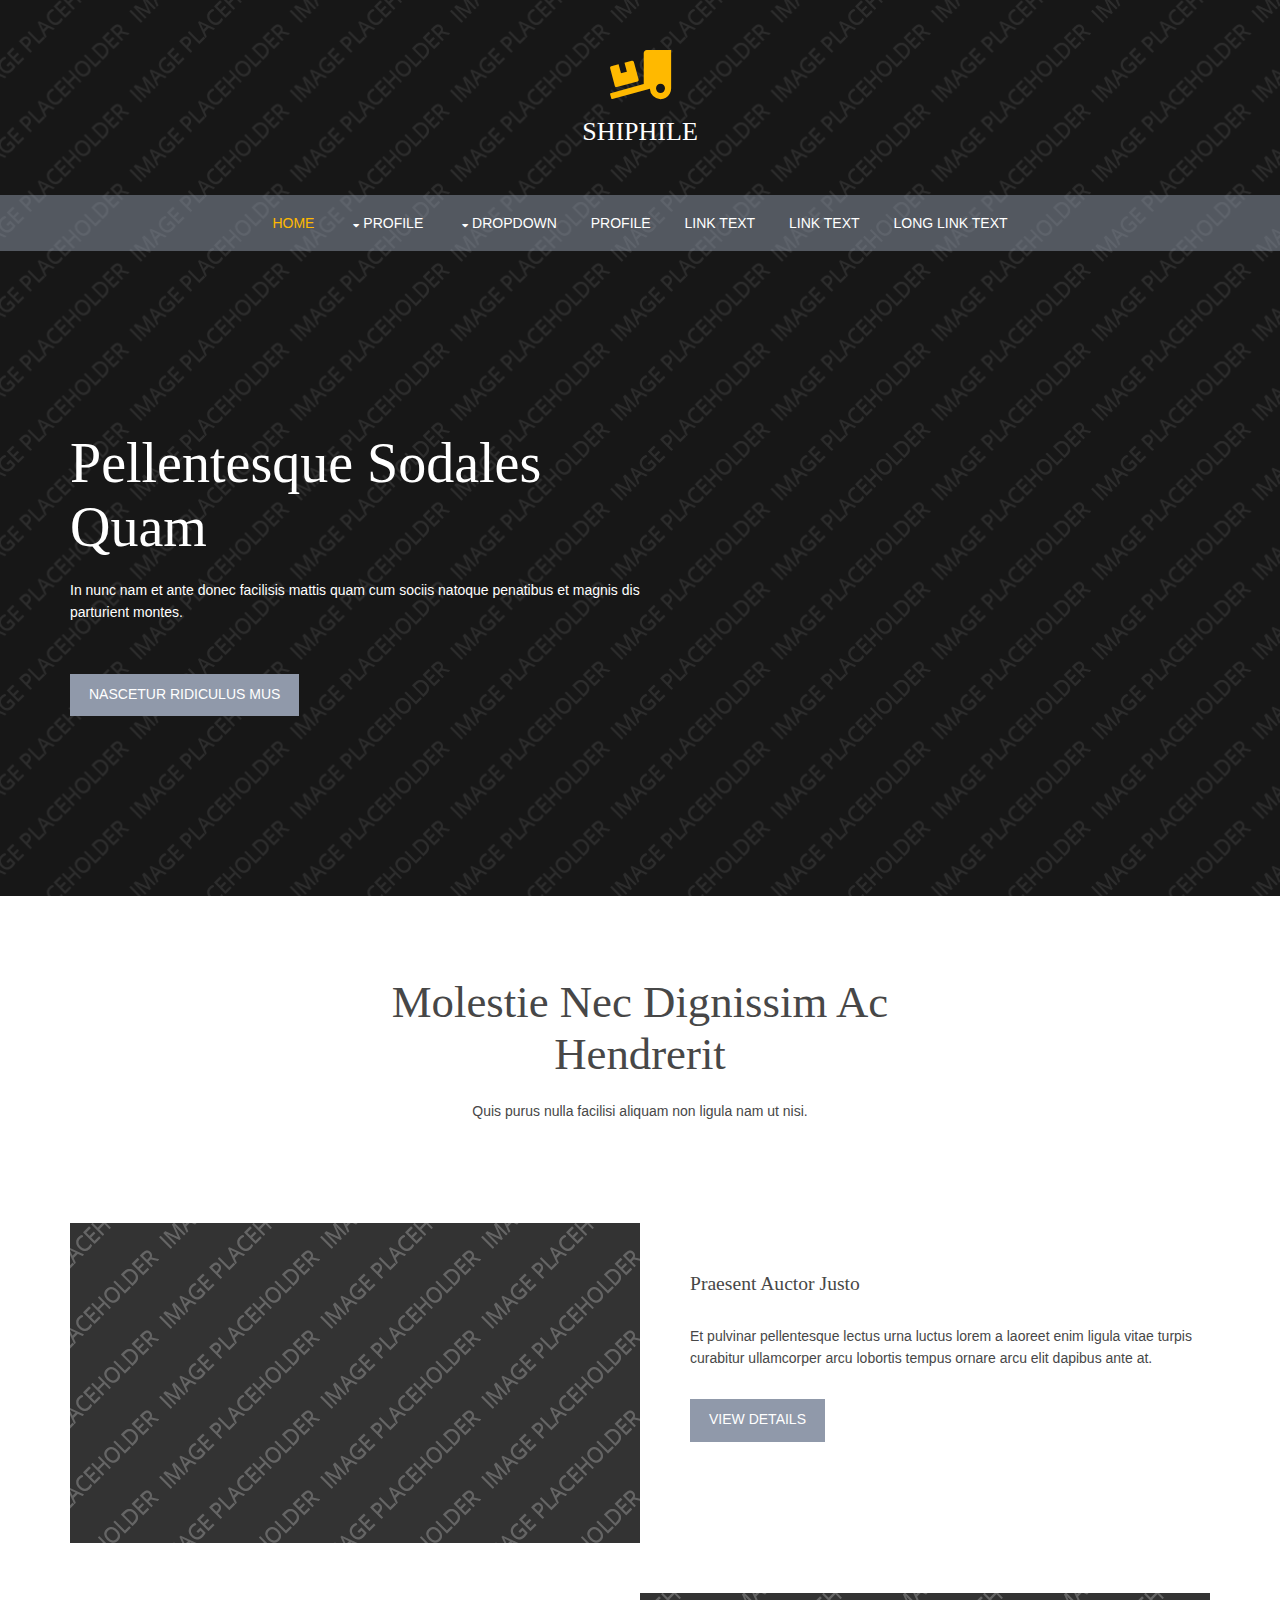
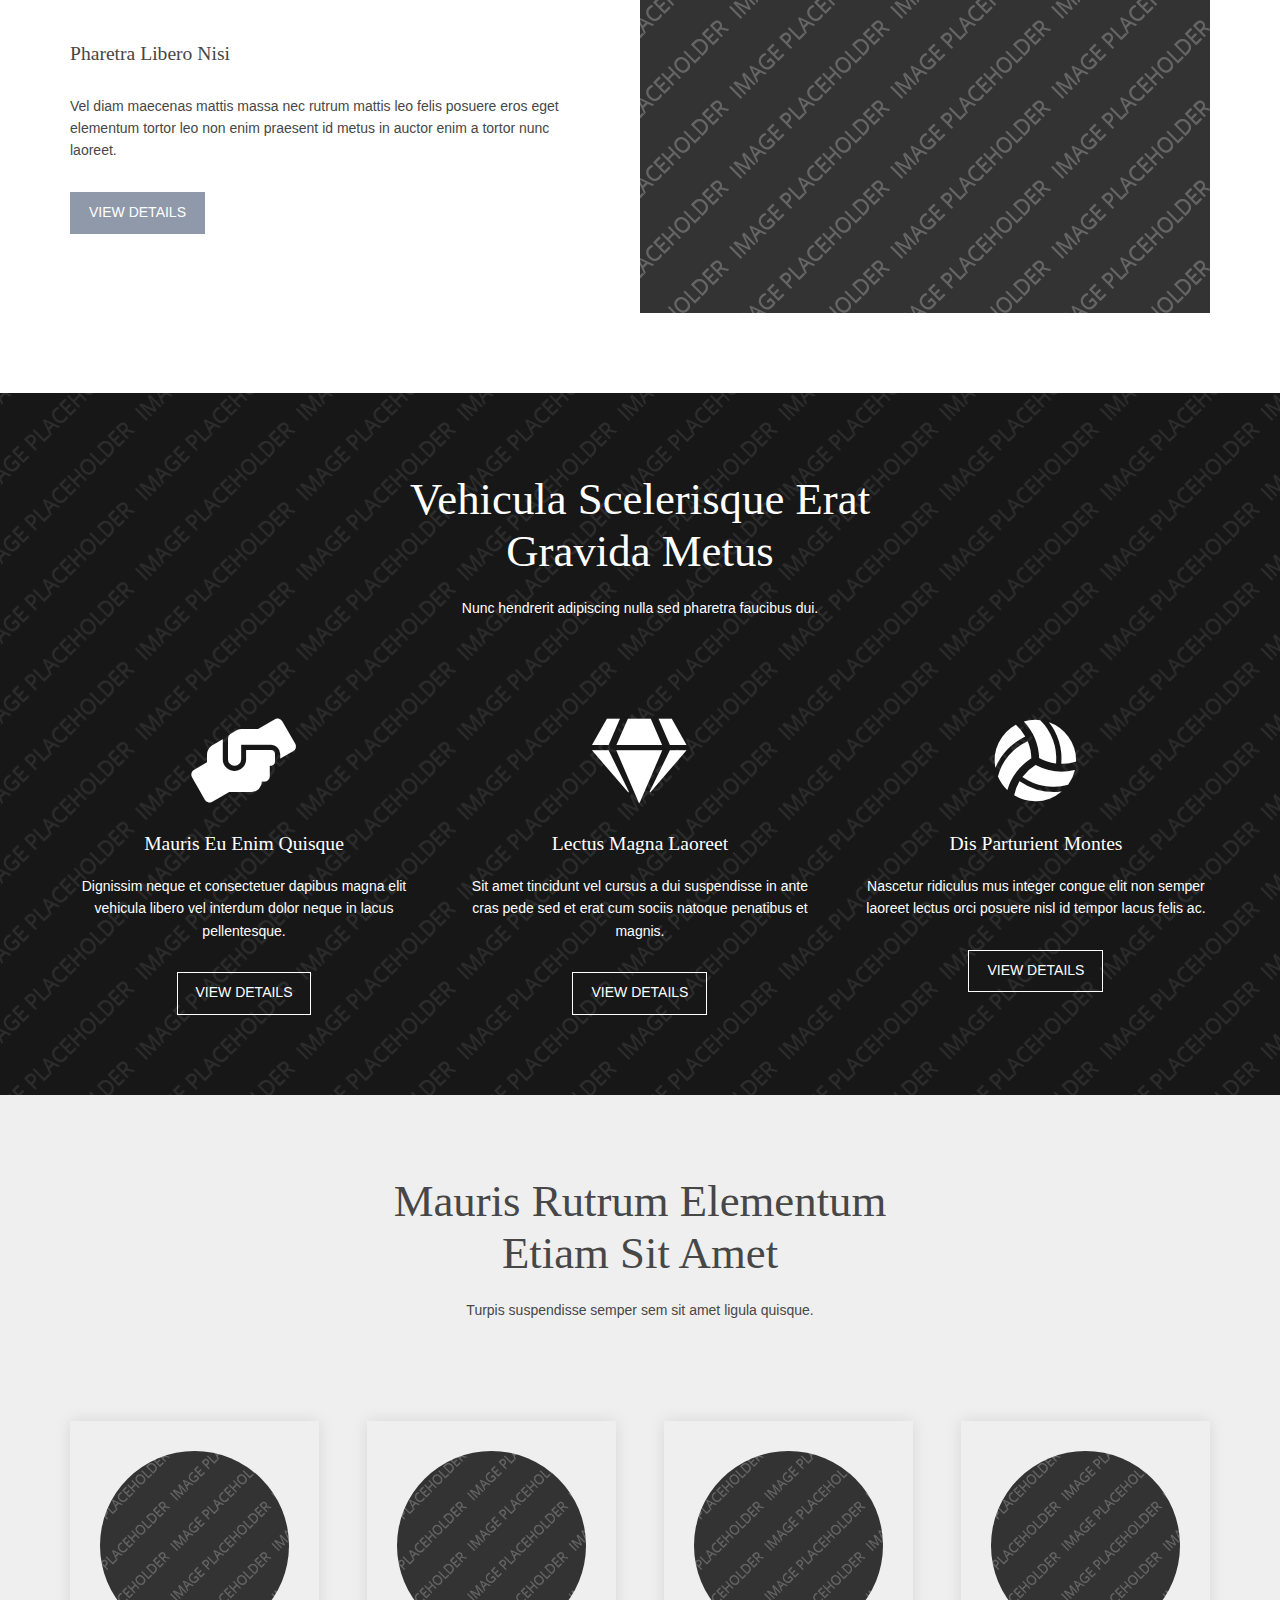
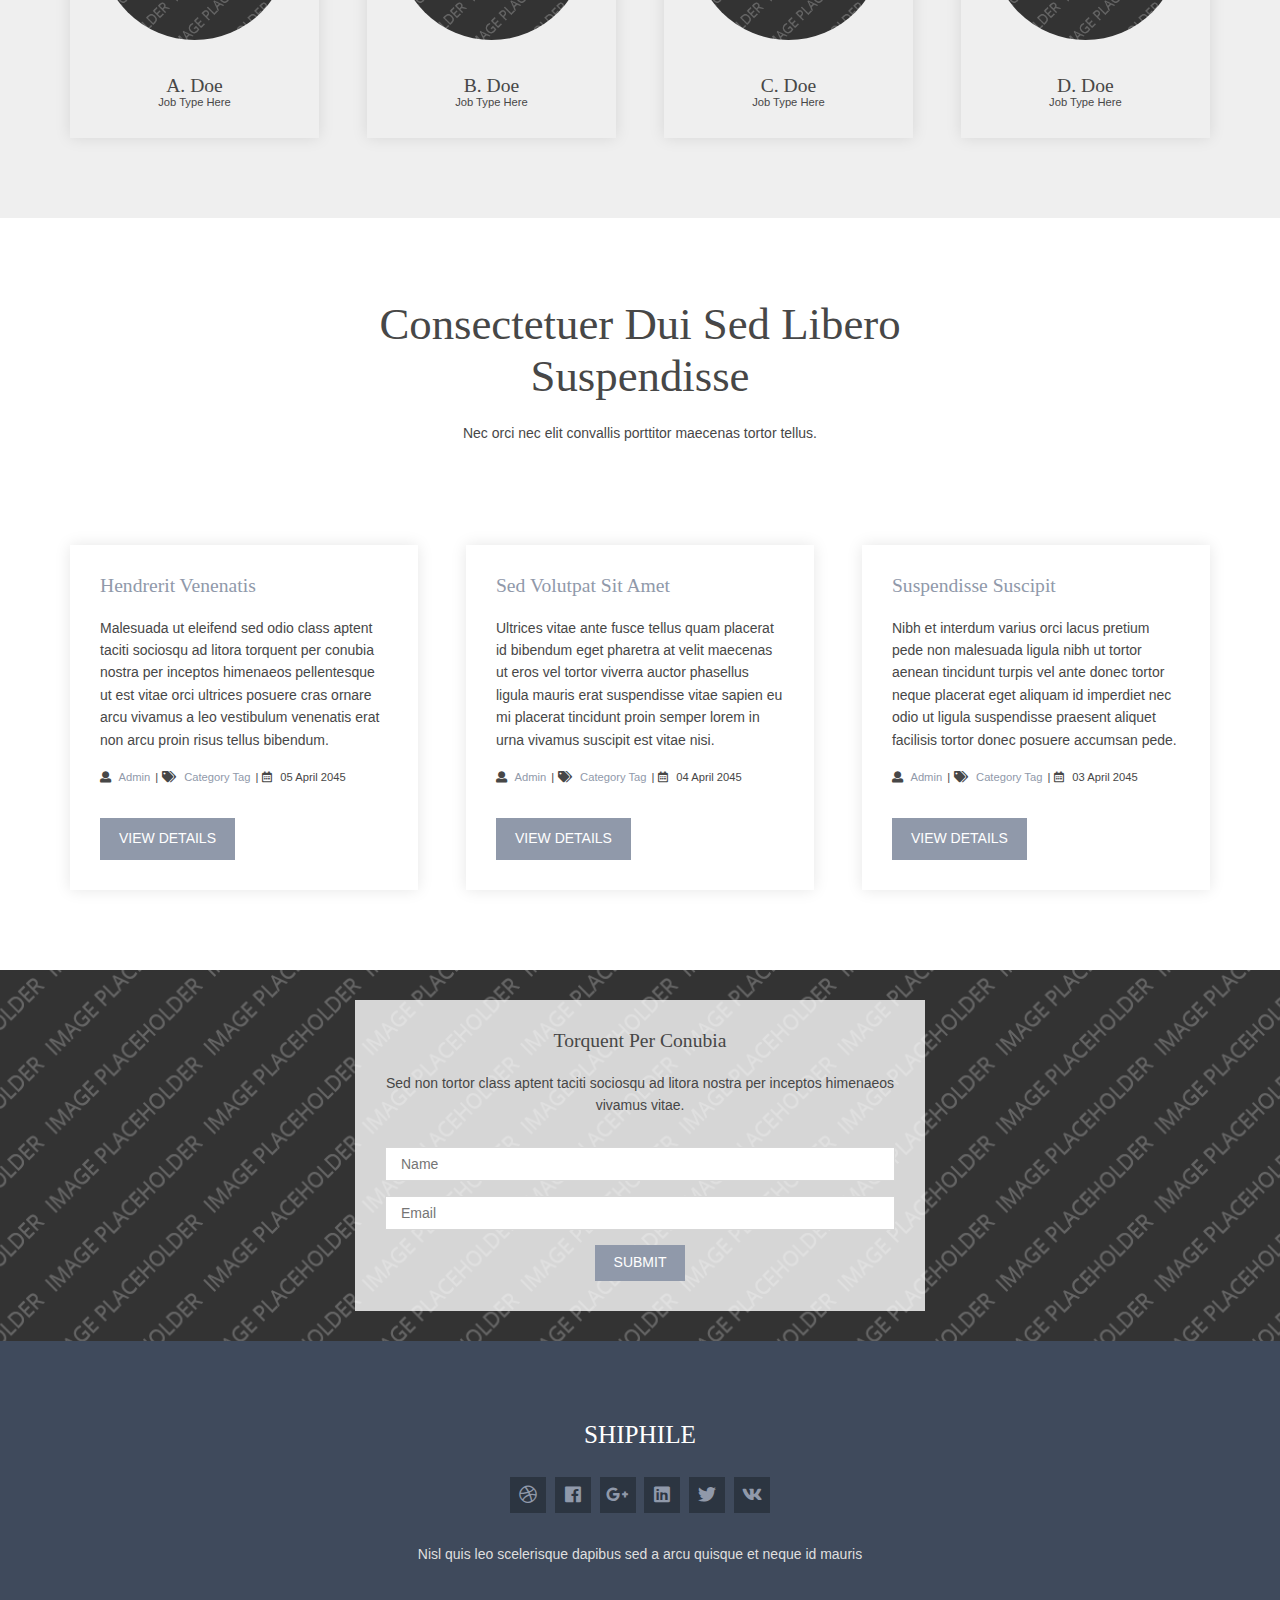
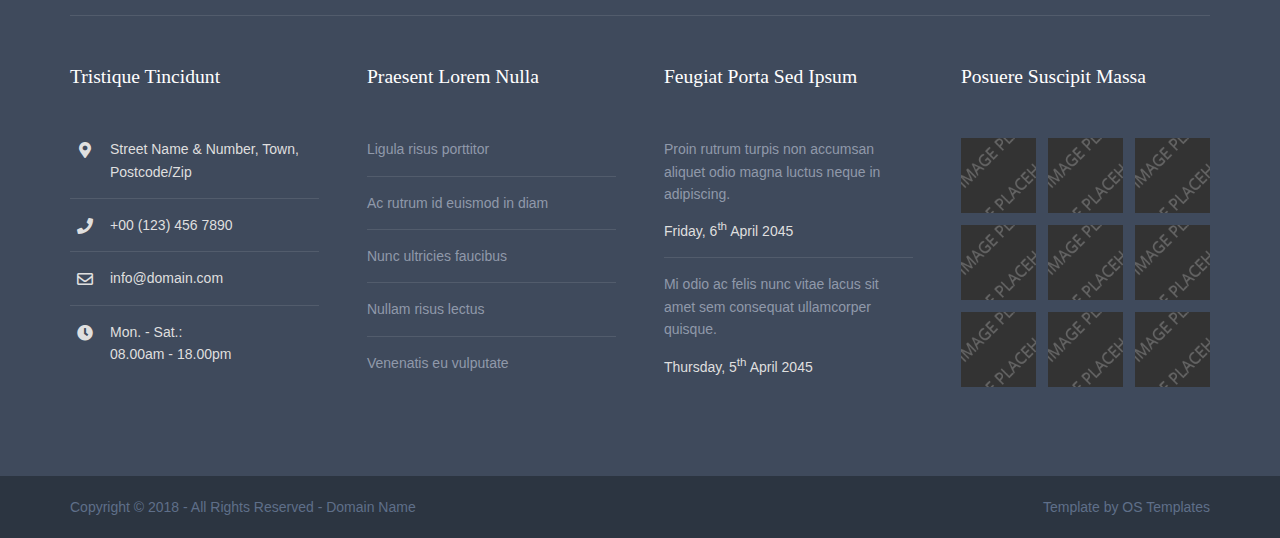
==== index.html @ b42745aa "Initial Shit" ====
<!DOCTYPE html>
<!--
Template Name: Shiphile
Author: <a href="https://www.os-templates.com/">OS Templates</a>
Author URI: https://www.os-templates.com/
Copyright: OS-Templates.com
Licence: Free to use under our free template licence terms
Licence URI: https://www.os-templates.com/template-terms
-->
<html lang="">
<!-- To declare your language - read more here: https://www.w3.org/International/questions/qa-html-language-declarations -->
<head>
<title>Shiphile</title>
<meta charset="utf-8">
<meta name="viewport" content="width=device-width, initial-scale=1.0, maximum-scale=1.0, user-scalable=no">
<link href="layout/styles/layout.css" rel="stylesheet" type="text/css" media="all">
</head>
<body id="top">
<!-- ################################################################################################ -->
<!-- ################################################################################################ -->
<!-- ################################################################################################ -->
<!-- Top Background Image Wrapper -->
<div class="bgded overlay" style="background-image:url('images/demo/backgrounds/01.png');">
  <!-- ################################################################################################ -->
  <div class="wrapper row0">
    <header id="header" class="hoc clear center">
      <!-- ################################################################################################ -->
      <h1 id="logo"><i class="fas fa-truck-loading"></i> <a href="index.html">Shiphile</a></h1>
      <!-- ################################################################################################ -->
    </header>
  </div>
  <!-- ################################################################################################ -->
  <!-- ################################################################################################ -->
  <!-- ################################################################################################ -->
  <div class="wrapper row1">
    <nav id="mainav" class="hoc clear">
      <!-- ################################################################################################ -->
      <ul class="clear">
        <li class="active"><a href="index.html">Home</a></li>
        <li><a class="drop" href="#">Profile</a>
          <ul>
            <li><a href="pages/gallery.html">Gallery</a></li>
            <li><a href="pages/full-width.html">Full Width</a></li>
            <li><a href="pages/sidebar-left.html">Sidebar Left</a></li>
            <li><a href="pages/sidebar-right.html">Sidebar Right</a></li>
            <li><a href="pages/basic-grid.html">Basic Grid</a></li>
            <li><a href="pages/font-icons.html">Font Icons</a></li>
          </ul>
        </li>
        <li><a class="drop" href="#">Dropdown</a>
          <ul>
            <li><a href="#">Level 2</a></li>
            <li><a class="drop" href="#">Level 2 + Drop</a>
              <ul>
                <li><a href="#">Level 3</a></li>
                <li><a href="#">Level 3</a></li>
                <li><a href="#">Level 3</a></li>
              </ul>
            </li>
            <li><a href="#">Level 2</a></li>
          </ul>
        </li>
        <li><a href="pages/profile.html">Profile</a></li>
        <li><a href="#">Link Text</a></li>
        <li><a href="#">Link Text</a></li>
        <li><a href="#">Long Link Text</a></li>
      </ul>
      <!-- ################################################################################################ -->
    </nav>
  </div>
  <!-- ################################################################################################ -->
  <!-- ################################################################################################ -->
  <!-- ################################################################################################ -->
  <div id="pageintro" class="hoc clear">
    <!-- ################################################################################################ -->
    <article>
      <h3 class="heading">Pellentesque sodales quam</h3>
      <p>In nunc nam et ante donec facilisis mattis quam cum sociis natoque penatibus et magnis dis parturient montes.</p>
      <footer><a class="btn" href="#">Nascetur ridiculus mus</a></footer>
    </article>
    <!-- ################################################################################################ -->
  </div>
  <!-- ################################################################################################ -->
</div>
<!-- End Top Background Image Wrapper -->
<!-- ################################################################################################ -->
<!-- ################################################################################################ -->
<!-- ################################################################################################ -->
<div class="wrapper row3">
  <main class="hoc container clear">
    <!-- main body -->
    <!-- ################################################################################################ -->
    <div class="sectiontitle">
      <h6 class="heading font-x3">Molestie nec dignissim ac hendrerit</h6>
      <p>Quis purus nulla facilisi aliquam non ligula nam ut nisi.</p>
    </div>
    <div class="posts">
      <figure class="group">
        <div><a class="imgover" href="#"><img src="images/demo/570x320.png" alt=""></a></div>
        <figcaption>
          <h6 class="heading">Praesent auctor justo</h6>
          <p>Et pulvinar pellentesque lectus urna luctus lorem a laoreet enim ligula vitae turpis curabitur ullamcorper arcu lobortis tempus ornare arcu elit dapibus ante at.</p>
          <footer><a class="btn" href="#">View Details</a></footer>
        </figcaption>
      </figure>
      <!-- ################################################################################################ -->
      <figure class="group">
        <div><a class="imgover" href="#"><img src="images/demo/570x320.png" alt=""></a></div>
        <figcaption>
          <h6 class="heading">Pharetra libero nisi</h6>
          <p>Vel diam maecenas mattis massa nec rutrum mattis leo felis posuere eros eget elementum tortor leo non enim praesent id metus in auctor enim a tortor nunc laoreet.</p>
          <footer><a class="btn" href="#">View Details</a></footer>
        </figcaption>
      </figure>
    </div>
    <!-- ################################################################################################ -->
    <!-- / main body -->
    <div class="clear"></div>
  </main>
</div>
<!-- ################################################################################################ -->
<!-- ################################################################################################ -->
<!-- ################################################################################################ -->
<div class="wrapper bgded overlay" style="background-image:url('images/demo/backgrounds/02.png');">
  <section class="hoc container clear">
    <!-- ################################################################################################ -->
    <div class="sectiontitle">
      <h6 class="heading font-x3">Vehicula scelerisque erat gravida metus</h6>
      <p>Nunc hendrerit adipiscing nulla sed pharetra faucibus dui.</p>
    </div>
    <ul class="nospace group center">
      <li class="one_third first">
        <article><i class="btmspace-30 fa-6x fas fa-hands-helping"></i>
          <h6 class="heading">Mauris eu enim quisque</h6>
          <p class="btmspace-30">Dignissim neque et consectetuer dapibus magna elit vehicula libero vel interdum dolor neque in lacus pellentesque.</p>
          <footer><a class="btn inverse" href="#">View Details</a></footer>
        </article>
      </li>
      <li class="one_third">
        <article><i class="btmspace-30 fa-6x fas fa-gem"></i>
          <h6 class="heading">Lectus magna laoreet</h6>
          <p class="btmspace-30">Sit amet tincidunt vel cursus a dui suspendisse in ante cras pede sed et erat cum sociis natoque penatibus et magnis.</p>
          <footer><a class="btn inverse" href="#">View Details</a></footer>
        </article>
      </li>
      <li class="one_third">
        <article><i class="btmspace-30 fa-6x fas fa-volleyball-ball"></i>
          <h6 class="heading">Dis parturient montes</h6>
          <p class="btmspace-30">Nascetur ridiculus mus integer congue elit non semper laoreet lectus orci posuere nisl id tempor lacus felis ac.</p>
          <footer><a class="btn inverse" href="#">View Details</a></footer>
        </article>
      </li>
    </ul>
    <!-- ################################################################################################ -->
  </section>
</div>
<!-- ################################################################################################ -->
<!-- ################################################################################################ -->
<!-- ################################################################################################ -->
<div class="wrapper row2">
  <section class="hoc container clear">
    <!-- ################################################################################################ -->
    <div class="sectiontitle">
      <h6 class="heading font-x3">Mauris rutrum elementum etiam sit amet</h6>
      <p>Turpis suspendisse semper sem sit amet ligula quisque.</p>
    </div>
    <ul class="nospace group team">
      <li class="one_quarter first">
        <figure><a class="imgover" href="#"><img src="images/demo/300x300.png" alt=""></a>
          <figcaption><strong class="heading">A. Doe</strong> <em>Job Type Here</em></figcaption>
        </figure>
      </li>
      <li class="one_quarter">
        <figure><a class="imgover" href="#"><img src="images/demo/300x300.png" alt=""></a>
          <figcaption><strong class="heading">B. Doe</strong> <em>Job Type Here</em></figcaption>
        </figure>
      </li>
      <li class="one_quarter">
        <figure><a class="imgover" href="#"><img src="images/demo/300x300.png" alt=""></a>
          <figcaption><strong class="heading">C. Doe</strong> <em>Job Type Here</em></figcaption>
        </figure>
      </li>
      <li class="one_quarter">
        <figure><a class="imgover" href="#"><img src="images/demo/300x300.png" alt=""></a>
          <figcaption><strong class="heading">D. Doe</strong> <em>Job Type Here</em></figcaption>
        </figure>
      </li>
    </ul>
    <!-- ################################################################################################ -->
  </section>
</div>
<!-- ################################################################################################ -->
<!-- ################################################################################################ -->
<!-- ################################################################################################ -->
<div class="wrapper row3">
  <section class="hoc container clear">
    <!-- ################################################################################################ -->
    <div class="sectiontitle">
      <h6 class="heading font-x3">Consectetuer dui sed libero suspendisse</h6>
      <p>Nec orci nec elit convallis porttitor maecenas tortor tellus.</p>
    </div>
    <ul class="nospace group latest">
      <li class="one_third first">
        <article>
          <h6 class="heading"><a href="#">Hendrerit venenatis</a></h6>
          <p>Malesuada ut eleifend sed odio class aptent taciti sociosqu ad litora torquent per conubia nostra per inceptos himenaeos pellentesque ut est vitae orci ultrices posuere cras ornare arcu vivamus a leo vestibulum venenatis erat non arcu proin risus tellus bibendum.</p>
          <ul class="nospace meta">
            <li><i class="fas fa-user rgtspace-5"></i> <a href="#">Admin</a></li>
            <li><i class="fas fa-tags rgtspace-5"></i> <a href="#">Category Tag</a></li>
            <li>
              <time datetime="2045-04-05T08:15+00:00"><i class="far fa-calendar-alt rgtspace-5"></i> 05 April 2045</time>
            </li>
          </ul>
          <footer><a class="btn" href="#">View Details</a></footer>
        </article>
      </li>
      <li class="one_third">
        <article>
          <h6 class="heading"><a href="#">Sed volutpat sit amet</a></h6>
          <p>Ultrices vitae ante fusce tellus quam placerat id bibendum eget pharetra at velit maecenas ut eros vel tortor viverra auctor phasellus ligula mauris erat suspendisse vitae sapien eu mi placerat tincidunt proin semper lorem in urna vivamus suscipit est vitae nisi.</p>
          <ul class="nospace meta">
            <li><i class="fas fa-user rgtspace-5"></i> <a href="#">Admin</a></li>
            <li><i class="fas fa-tags rgtspace-5"></i> <a href="#">Category Tag</a></li>
            <li>
              <time datetime="2045-04-04T08:15+00:00"><i class="far fa-calendar-alt rgtspace-5"></i> 04 April 2045</time>
            </li>
          </ul>
          <footer><a class="btn" href="#">View Details</a></footer>
        </article>
      </li>
      <li class="one_third">
        <article>
          <h6 class="heading"><a href="#">Suspendisse suscipit</a></h6>
          <p>Nibh et interdum varius orci lacus pretium pede non malesuada ligula nibh ut tortor aenean tincidunt turpis vel ante donec tortor neque placerat eget aliquam id imperdiet nec odio ut ligula suspendisse praesent aliquet facilisis tortor donec posuere accumsan pede.</p>
          <ul class="nospace meta">
            <li><i class="fas fa-user rgtspace-5"></i> <a href="#">Admin</a></li>
            <li><i class="fas fa-tags rgtspace-5"></i> <a href="#">Category Tag</a></li>
            <li>
              <time datetime="2045-04-03T08:15+00:00"><i class="far fa-calendar-alt rgtspace-5"></i> 03 April 2045</time>
            </li>
          </ul>
          <footer><a class="btn" href="#">View Details</a></footer>
        </article>
      </li>
    </ul>
    <!-- ################################################################################################ -->
  </section>
</div>
<!-- ################################################################################################ -->
<!-- ################################################################################################ -->
<!-- ################################################################################################ -->
<div class="wrapper bgded" style="background-image:url('images/demo/backgrounds/03.png');">
  <section id="callback" class="hoc clear">
    <!-- ################################################################################################ -->
    <div>
      <h6 class="heading">Torquent per conubia</h6>
      <p class="btmspace-30">Sed non tortor class aptent taciti sociosqu ad litora nostra per inceptos himenaeos vivamus vitae.</p>
      <form method="post" action="#">
        <fieldset>
          <input type="text" value="" placeholder="Name">
          <input type="text" value="" placeholder="Email">
          <button type="submit" value="submit">Submit</button>
        </fieldset>
      </form>
    </div>
    <!-- ################################################################################################ -->
  </section>
</div>
<!-- ################################################################################################ -->
<!-- ################################################################################################ -->
<!-- ################################################################################################ -->
<div class="wrapper row4">
  <footer id="footer" class="hoc clear">
    <div class="center btmspace-50">
      <!-- ################################################################################################ -->
      <h6 class="heading">Shiphile</h6>
      <ul class="faico clear">
        <li><a class="faicon-dribble" href="#"><i class="fab fa-dribbble"></i></a></li>
        <li><a class="faicon-facebook" href="#"><i class="fab fa-facebook"></i></a></li>
        <li><a class="faicon-google-plus" href="#"><i class="fab fa-google-plus-g"></i></a></li>
        <li><a class="faicon-linkedin" href="#"><i class="fab fa-linkedin"></i></a></li>
        <li><a class="faicon-twitter" href="#"><i class="fab fa-twitter"></i></a></li>
        <li><a class="faicon-vk" href="#"><i class="fab fa-vk"></i></a></li>
      </ul>
      <p class="nospace">Nisl quis leo scelerisque dapibus sed a arcu quisque et neque id mauris</p>
      <!-- ################################################################################################ -->
    </div>
    <hr class="btmspace-50">
    <div class="group">
      <!-- ################################################################################################ -->
      <div class="one_quarter first">
        <h6 class="heading">Tristique tincidunt</h6>
        <ul class="nospace btmspace-30 linklist contact">
          <li><i class="fas fa-map-marker-alt"></i>
            <address>
            Street Name &amp; Number, Town, Postcode/Zip
            </address>
          </li>
          <li><i class="fas fa-phone"></i> +00 (123) 456 7890</li>
          <li><i class="far fa-envelope"></i> info@domain.com</li>
          <li><i class="fas fa-clock"></i> Mon. - Sat.:<br>
            08.00am - 18.00pm</li>
        </ul>
      </div>
      <div class="one_quarter">
        <h6 class="heading">Praesent lorem nulla</h6>
        <ul class="nospace linklist">
          <li><a href="#">Ligula risus porttitor</a></li>
          <li><a href="#">Ac rutrum id euismod in diam</a></li>
          <li><a href="#">Nunc ultricies faucibus</a></li>
          <li><a href="#">Nullam risus lectus</a></li>
          <li><a href="#">Venenatis eu vulputate</a></li>
        </ul>
      </div>
      <div class="one_quarter">
        <h6 class="heading">Feugiat porta sed ipsum</h6>
        <ul class="nospace linklist">
          <li>
            <article>
              <p class="nospace btmspace-10"><a href="#">Proin rutrum turpis non accumsan aliquet odio magna luctus neque in adipiscing.</a></p>
              <time class="block font-xs" datetime="2045-04-06">Friday, 6<sup>th</sup> April 2045</time>
            </article>
          </li>
          <li>
            <article>
              <p class="nospace btmspace-10"><a href="#">Mi odio ac felis nunc vitae lacus sit amet sem consequat ullamcorper quisque.</a></p>
              <time class="block font-xs" datetime="2045-04-05">Thursday, 5<sup>th</sup> April 2045</time>
            </article>
          </li>
        </ul>
      </div>
      <div class="one_quarter">
        <h6 class="heading">Posuere suscipit massa</h6>
        <ul class="nospace clear latestimg">
          <li><a class="imgover" href="#"><img src="images/demo/100x100.png" alt=""></a></li>
          <li><a class="imgover" href="#"><img src="images/demo/100x100.png" alt=""></a></li>
          <li><a class="imgover" href="#"><img src="images/demo/100x100.png" alt=""></a></li>
          <li><a class="imgover" href="#"><img src="images/demo/100x100.png" alt=""></a></li>
          <li><a class="imgover" href="#"><img src="images/demo/100x100.png" alt=""></a></li>
          <li><a class="imgover" href="#"><img src="images/demo/100x100.png" alt=""></a></li>
          <li><a class="imgover" href="#"><img src="images/demo/100x100.png" alt=""></a></li>
          <li><a class="imgover" href="#"><img src="images/demo/100x100.png" alt=""></a></li>
          <li><a class="imgover" href="#"><img src="images/demo/100x100.png" alt=""></a></li>
        </ul>
      </div>
      <!-- ################################################################################################ -->
    </div>
  </footer>
</div>
<!-- ################################################################################################ -->
<!-- ################################################################################################ -->
<!-- ################################################################################################ -->
<div class="wrapper row5">
  <div id="copyright" class="hoc clear">
    <!-- ################################################################################################ -->
    <p class="fl_left">Copyright &copy; 2018 - All Rights Reserved - <a href="#">Domain Name</a></p>
    <p class="fl_right">Template by <a target="_blank" href="https://www.os-templates.com/" title="Free Website Templates">OS Templates</a></p>
    <!-- ################################################################################################ -->
  </div>
</div>
<!-- ################################################################################################ -->
<!-- ################################################################################################ -->
<!-- ################################################################################################ -->
<a id="backtotop" href="#top"><i class="fas fa-chevron-up"></i></a>
<!-- JAVASCRIPTS -->
<script src="layout/scripts/jquery.min.js"></script>
<script src="layout/scripts/jquery.backtotop.js"></script>
<script src="layout/scripts/jquery.mobilemenu.js"></script>
</body>
</html>
---- layout/styles/layout.css ----
@charset "utf-8";
/*
Template Name: Shiphile
Author: <a href="https://www.os-templates.com/">OS Templates</a>
Author URI: https://www.os-templates.com/
Copyright: OS-Templates.com
Licence: Free to use under our free template licence terms
Licence URI: https://www.os-templates.com/template-terms
File: Layout CSS
*/

@import url("fontawesome-free/css/fontawesome-all.min.css");
@import url("framework.css");

/* Rows
--------------------------------------------------------------------------------------------------------------- */
.row0, .row0 a{}
.row1, .row1 a{}
.row2, .row2 a{}
.row3, .row3 a{}
.row4, .row4 a{}
.row5, .row5 a{}


/* Header
--------------------------------------------------------------------------------------------------------------- */
#header{padding:50px 0;}

#header *{margin:0; padding:0; line-height:1;}
#header #logo{font-size:26px; text-transform:uppercase;}
#header #logo i{display:block; margin-bottom:20px; font-size:3.5rem;}


/* Page Intro
--------------------------------------------------------------------------------------------------------------- */
#pageintro{padding:180px 0;}

#pageintro article{display:block; max-width:50%;}
#pageintro .heading{margin-bottom:20px; font-size:4rem;}
#pageintro p{}
#pageintro footer{margin-top:50px;}


/* Content Area
--------------------------------------------------------------------------------------------------------------- */
.container{padding:80px 0;}

/* Content */
.container .content{}

.sectiontitle{display:block; max-width:50%; margin:0 auto 100px; text-align:center;}
.sectiontitle *{margin:0;}
.sectiontitle .heading{margin-bottom:20px;}

.posts figure{display:block; margin-bottom:50px;}
.posts figure:last-child{margin-bottom:0;}/* Used when elements stack in small viewports */
.posts figure > div, .posts figure figcaption{display:block; float:left; width:50%;}
.posts figure > div{}
.posts figure > div img{}
.posts figure figcaption{padding:50px 0 0 50px;}
.posts figure figcaption{}
.posts figure figcaption *{margin:0;}
.posts figure figcaption .heading{margin-bottom:30px;}
.posts figure figcaption footer{margin-top:30px;}
.posts figure:nth-child(even) > div{float:right;}
.posts figure:nth-child(even) figcaption{float:left; padding-left:0; padding-right:50px;}

.team{}
.team li:last-child{margin-bottom:0;}/* Used when elements stack in small viewports */
.team figure{display:block; text-align:center; padding:30px;}
.team figure *{margin:0; padding:0;}
.team figure a{}
.team figure .imgover::before, .team figure img{border-radius:50%;}
.team figure figcaption{margin:35px 0 0 0; line-height:1;}
.team figure strong{}
.team figure em{display:block; font-style:normal; font-size:.8rem;}

.latest{}
.latest > li:last-child{margin-bottom:0;}/* Used when elements stack in small viewports */
.latest article{padding:30px;}
.latest article .heading{}
.latest article p{}
.latest article .meta{}
.latest article .meta li{display:inline-block; font-size:.8rem; line-height:1;}
.latest article .meta li::after{margin-left:5px; content:"|";}
.latest article .meta li:last-child::after{margin:0; content:"";}
.latest article .meta li time{font-style:normal;}
.latest article footer{margin-top:30px;}

/* Comments */
#comments ul{margin:0 0 40px 0; padding:0; list-style:none;}
#comments li{margin:0 0 10px 0; padding:15px;}
#comments .avatar{float:right; margin:0 0 10px 10px; padding:3px; border:1px solid;}
#comments address{font-weight:bold;}
#comments time{font-size:smaller;}
#comments .comcont{display:block; margin:0; padding:0;}
#comments .comcont p{margin:10px 5px 10px 0; padding:0;}

#comments form{display:block; width:100%;}
#comments input, #comments textarea{width:100%; padding:10px; border:1px solid;}
#comments textarea{overflow:auto;}
#comments div{margin-bottom:15px;}
#comments input[type="submit"], #comments input[type="reset"]{display:inline-block; width:auto; min-width:150px; margin:0; padding:8px 5px; cursor:pointer;}

/* Sidebar */
.container .sidebar{}

.sidebar .sdb_holder{margin-bottom:50px;}
.sidebar .sdb_holder:last-child{margin-bottom:0;}


/* Call Back
--------------------------------------------------------------------------------------------------------------- */
#callback{padding:30px 0;}

#callback > div{display:block; max-width:50%; margin:0 auto; padding:30px; text-align:center;}
#callback input, #callback button{border:1px solid;}
#callback input{display:block; width:100%; margin:0 0 15px 0; padding:8px 15px;}
#callback button{margin:0 auto; padding:8px 18px 10px; text-transform:uppercase; cursor:pointer;}


/* Footer
--------------------------------------------------------------------------------------------------------------- */
#footer{padding:80px 0;}

#footer .heading{margin-bottom:50px;}

#footer > div:first-of-type .heading{margin-bottom:20px; text-transform:uppercase; font-size:1.8rem;}
#footer > div:first-of-type .faico{margin-bottom:30px;}

#footer .linklist li{display:block; margin-bottom:15px; padding:0 0 15px 0; border-bottom:1px solid;}
#footer .linklist li:last-child{margin:0; padding:0; border:none;}
#footer .linklist li::before, #footer .linklist li::after{display:table; content:"";}
#footer .linklist li, #footer .linklist li::after{clear:both;}

#footer .contact{}
#footer .contact.linklist li, #footer .contact.linklist li:last-child{position:relative; padding-left:40px;}
#footer .contact li *{margin:0; padding:0; line-height:1.6;}
#footer .contact li i{display:block; position:absolute; top:0; left:0; width:30px; font-size:16px; text-align:center;}

#footer .latestimg{}
#footer .latestimg > li{display:inline-block; float:left; width:30%; margin:0 0 5% 5%;}
#footer .latestimg > li:nth-last-child(-n+3){margin-bottom:0;}/* Removes bottom margin from the last three items - margin is restored in the media queries when items stack */
#footer .latestimg > li:nth-child(3n+1){margin-left:0; clear:left;}/* Removes the need to add class="first" */
#footer .latestimg > li img{width:100%;}/* Force the image to resize to take the full space - may have to be changed for tablets, depends on personal preference */
#footer .latestimg > li a.imgover{display:block;}


/* Copyright
--------------------------------------------------------------------------------------------------------------- */
#copyright{padding:20px 0;}
#copyright *{margin:0; padding:0;}


/* Transition Fade
This gives a smooth transition to "ALL" elements used in the layout - other than the navigation form used in mobile devices
If you don't want it to fade all elements, you have to list the ones you want to be faded individually
Delete it completely to stop fading
--------------------------------------------------------------------------------------------------------------- */
*, *::before, *::after{transition:all .3s ease-in-out;}
#mainav form *{transition:none !important;}


/* ------------------------------------------------------------------------------------------------------------ */
/* ------------------------------------------------------------------------------------------------------------ */
/* ------------------------------------------------------------------------------------------------------------ */
/* ------------------------------------------------------------------------------------------------------------ */
/* ------------------------------------------------------------------------------------------------------------ */


/* Navigation
--------------------------------------------------------------------------------------------------------------- */
nav ul, nav ol{margin:0; padding:0; list-style:none;}

#mainav, #breadcrumb, .sidebar nav{line-height:normal;}
#mainav .drop::after, #mainav li li .drop::after, #breadcrumb li a::after, .sidebar nav a::after{position:absolute; font-family:"Font Awesome\ 5 Free"; font-weight:900; font-size:10px; line-height:10px;}

/* Top Navigation */
#mainav{}
#mainav ul{text-transform:uppercase; text-align:center;}
#mainav ul ul{z-index:9999; position:absolute; width:180px; text-transform:none; text-align:left;}
#mainav ul ul ul{left:180px; top:0;}
#mainav li{display:inline-block; position:relative; margin:0 30px 0 0; padding:0;}
#mainav li:last-child{margin-right:0;}
#mainav li li{width:100%; margin:0;}
#mainav li a{display:block; padding:20px 0;}
#mainav li li a{border:solid; border-width:0 0 1px 0;}
#mainav .drop{padding-left:15px;}
#mainav li li a, #mainav li li .drop{display:block; margin:0; padding:10px 15px;}
#mainav .drop::after, #mainav li li .drop::after{content:"\f0d7";}
#mainav .drop::after{top:25px; left:5px;}
#mainav li li .drop::after{top:15px; left:5px;}
#mainav ul ul{visibility:hidden; opacity:0;}
#mainav ul li:hover > ul{visibility:visible; opacity:1;}

#mainav form{display:none; margin:0; padding:0;}
#mainav form select, #mainav form select option{display:block; cursor:pointer; outline:none;}
#mainav form select{width:100%; padding:5px; border:none;}
#mainav form select option{margin:5px; padding:0; border:none;}

/* Breadcrumb */
#breadcrumb{padding:150px 0 30px;}
#breadcrumb ul{margin:0; padding:0; list-style:none; text-transform:uppercase;}
#breadcrumb li{display:inline-block; margin:0 6px 0 0; padding:0;}
#breadcrumb li a{display:block; position:relative; margin:0; padding:0 12px 0 0; font-size:12px;}
#breadcrumb li a::after{top:4px; right:0; content:"\f0da";}
#breadcrumb li:last-child a{margin:0; padding:0;}
#breadcrumb li:last-child a::after{display:none;}
#breadcrumb .heading{margin:0; font-size:2rem;}

/* Sidebar Navigation */
.sidebar nav{display:block; width:100%;}
.sidebar nav li{margin:0 0 3px 0; padding:0;}
.sidebar nav a{display:block; position:relative; margin:0; padding:5px 10px 5px 15px; text-decoration:none; border:solid; border-width:0 0 1px 0;}
.sidebar nav a::after{top:10px; left:5px; content:"\f0da";}
.sidebar nav ul ul a{padding-left:35px;}
.sidebar nav ul ul a::after{left:25px;}
.sidebar nav ul ul ul a{padding-left:55px;}
.sidebar nav ul ul ul a::after{left:45px;}

/* Pagination */
.pagination{display:block; width:100%; text-align:center; clear:both;}
.pagination li{display:inline-block; margin:0 2px 0 0;}
.pagination li:last-child{margin-right:0;}
.pagination a, .pagination strong{display:block; padding:8px 11px; border:1px solid; background-clip:padding-box; font-weight:normal;}

/* Back to Top */
#backtotop{z-index:999; display:inline-block; position:fixed; visibility:hidden; bottom:20px; right:20px; width:36px; height:36px; line-height:36px; font-size:16px; text-align:center; opacity:.2;}
#backtotop i{display:block; width:100%; height:100%; line-height:inherit;}
#backtotop.visible{visibility:visible; opacity:.5;}
#backtotop:hover{opacity:1;}


/* Tables
--------------------------------------------------------------------------------------------------------------- */
table, th, td{border:1px solid; border-collapse:collapse; vertical-align:top;}
table, th{table-layout:auto;}
table{width:100%; margin-bottom:15px;}
th, td{padding:5px 8px;}
td{border-width:0 1px;}


/* Gallery
--------------------------------------------------------------------------------------------------------------- */
#gallery{display:block; width:100%; margin-bottom:50px;}
#gallery figure figcaption{display:block; width:100%; clear:both;}
#gallery li{margin-bottom:30px;}


/* Font Awesome Social Icons
--------------------------------------------------------------------------------------------------------------- */
.faico{margin:0; padding:0; list-style:none;}
.faico li{display:inline-block; margin:8px 5px 0 0; padding:0; line-height:normal;}
.faico li:last-child{margin-right:0;}
.faico a{display:inline-block; width:36px; height:36px; line-height:36px; font-size:18px; text-align:center;}

.faico a{color:#9099AA; background-color:#2C3541;}
.faico a:hover{color:#FFFFFF;}

.faicon-dribble:hover{background-color:#EA4C89;}
.faicon-facebook:hover{background-color:#3B5998;}
.faicon-google-plus:hover{background-color:#DB4A39;}
.faicon-linkedin:hover{background-color:#0E76A8;}
.faicon-twitter:hover{background-color:#00ACEE;}
.faicon-vk:hover{background-color:#4E658E;}


/* ------------------------------------------------------------------------------------------------------------ */
/* ------------------------------------------------------------------------------------------------------------ */
/* ------------------------------------------------------------------------------------------------------------ */
/* ------------------------------------------------------------------------------------------------------------ */
/* ------------------------------------------------------------------------------------------------------------ */


/* Colours
--------------------------------------------------------------------------------------------------------------- */
body{color:#5F6F89; background-color:#2C3541;}
a{color:#9099AA;}
a:active, a:focus{background:transparent !important;}/* IE10 + 11 Bugfix - prevents grey background */
hr, .borderedbox{border-color:#D7D7D7;}
label span{color:#FF0000; background-color:inherit;}
input:focus, textarea:focus, *:required:focus{border-color:#9099AA !important;}

.overlay{color:#FFFFFF; background-color:inherit;}
.overlay::after{color:inherit; background-color:rgba(0,0,0,.55);}
.overlay.light{color:#474747;}
.overlay.light::after{background-color:rgba(255,255,255,.7);}

.btn, .btn.inverse:hover{color:#FFFFFF; background-color:#9099AA; border-color:#9099AA;}
.btn:hover, .btn.inverse{color:inherit; background-color:transparent; border-color:inherit;}

.imgover:hover::before{background:rgba(0,0,0,.55);}
.imgover, .imgover:hover::after{color:#9099AA;}


/* Rows */
.row0, .row0 a{color:#FFFFFF;}
.row1{background-color:rgba(144,153,170,.5);/* #9099AA */}
.row2{color:#474747; background-color:#EFEFEF;}
.row3{color:#474747; background-color:#FFFFFF;}
.row4{color:#DFDFDF; background-color:#3F4A5C;}
.row5, .row5 a{color:#5F6F89; background-color:#2C3541;}


/* Header */
#header #logo a{color:inherit;}
#header #logo i{color:#FFB900;}


/* Page Intro */
#pageintro{color:#FFFFFF;}


/* Content Area */
.team figure, .latest article{box-shadow:0px 0px 15px rgba(0,0,0,.1);}
.team figure:hover{color:inherit; background-color:#FFFFFF;}
.latest article:hover{box-shadow:0px 0px 15px rgba(0,0,0,.3);}


/* Call Back */
#callback > div{color:#474747; background-color:rgba(255,255,255,.8);}
#callback input{color:#474747; background-color:#FFFFFF; border-color:#D7D7D7;}
#callback button{color:#FFFFFF; background-color:#9099AA; border-color:#9099AA;}
#callback button:hover{color:inherit; background-color:transparent; border-color:inherit;}


/* Footer */
#footer .heading{color:#FFFFFF;}
#footer hr, #footer .borderedbox, #footer .linklist li{border-color:rgba(255,255,255,.1);}


/* Navigation */
#mainav{}
#mainav li a{color:inherit;}
#mainav .active a, #mainav a:hover, #mainav li:hover > a{color:#FFB900; background-color:inherit;}
#mainav li li a, #mainav .active li a{color:#FFFFFF; background-color:rgba(144,153,170,.5);/* #9099AA */ border-color:rgba(144,153,170,1);/* #9099AA */}
#mainav li li:hover > a, #mainav .active .active > a{color:#FFB900; background-color:#9099AA;}
#mainav form select{color:#474747; background-color:#FFFFFF;}

#breadcrumb a{color:inherit; background-color:inherit;}
#breadcrumb li:last-child a{color:#9099AA;}

.container .sidebar nav a{color:inherit; border-color:#D7D7D7;}
.container .sidebar nav a:hover{color:#9099AA;}

.pagination a, .pagination strong{border-color:#D7D7D7;}
.pagination .current *{color:#FFFFFF; background-color:#9099AA;}

#backtotop{color:#FFFFFF; background-color:#9099AA;}


/* Tables + Comments */
table, th, td, #comments .avatar, #comments input, #comments textarea{border-color:#D7D7D7;}
th{color:#FFFFFF; background-color:#373737;}
tr, #comments li, #comments input[type="submit"], #comments input[type="reset"]{color:inherit; background-color:#FBFBFB;}
tr:nth-child(even), #comments li:nth-child(even){color:inherit; background-color:#F7F7F7;}
table a, #comments a{background-color:inherit;}


/* ------------------------------------------------------------------------------------------------------------ */
/* ------------------------------------------------------------------------------------------------------------ */
/* ------------------------------------------------------------------------------------------------------------ */
/* ------------------------------------------------------------------------------------------------------------ */
/* ------------------------------------------------------------------------------------------------------------ */


/* Media Queries
--------------------------------------------------------------------------------------------------------------- */
@-ms-viewport{width:device-width;}


/* Max Wrapper Width - Laptop, Desktop etc.
--------------------------------------------------------------------------------------------------------------- */
@media screen and (min-width:1140px){
	.hoc{max-width:1140px;}
}

@media screen and (min-width:978px) and (max-width:1140px){
	.hoc{max-width:95%;}
}


/* Mobile Devices
--------------------------------------------------------------------------------------------------------------- */
@media screen and (max-width:978px){
	.hoc{max-width:90%;}

	#header{}

	#mainav{padding:15px;}
	#mainav ul{display:none;}
	#mainav form{display:block;}

	#breadcrumb{}

	.container{}
	#comments input[type="reset"]{margin-top:10px;}
	.pagination li{display:inline-block; margin:0 5px 5px 0;}

	#footer{}

	#copyright{}
	#copyright p:first-of-type{margin-bottom:10px;}
}

@media screen and (min-width:750px) and (max-width:978px){
	.posts figure figcaption{padding-top:0;}
}

@media screen and (max-width:750px){
	.imgl, .imgr{display:inline-block; float:none; margin:0 0 10px 0;}
	.fl_left, .fl_right{display:block; float:none;}
	.group .group > *:last-child, .clear .clear > *:last-child, .clear .group > *:last-child, .group .clear > *:last-child{margin-bottom:0;}/* Experimental - Needs more testing in different situations, stops double margin when stacking */
	.one_half, .one_third, .two_third, .one_quarter, .two_quarter, .three_quarter{display:block; float:none; width:auto; margin:0 0 30px 0; padding:0;}

	#pageintro article{max-width:none;}
	#pageintro .heading{font-size:2rem;}

	.sectiontitle{max-width:none; margin-bottom:50px; text-align:left;}
	.posts figure{max-width:570px;}/* Same width as the image */
	.posts figure > div, .posts figure figcaption, .posts figure:nth-child(even) > div, .posts figure:nth-child(even) figcaption{display:block; float:none; width:100%;}
	.posts figure figcaption, .posts figure:nth-child(even) figcaption{padding:50px 0 0 0;}
	.team figure{max-width:350px;}

	#callback > div{max-width:none;}

	#footer .latestimg > li, #footer .latestimg > li:nth-last-child(-n+3){display:inline-block; float:none; width:auto; margin:0 5% 5% 0;}
	#footer .latestimg > li:last-child{margin-bottom:0;}
	#footer .latestimg > li img{width:auto;}
}


/* Other
--------------------------------------------------------------------------------------------------------------- */
@media screen and (max-width:650px){
	.scrollable{display:block; width:100%; margin:0 0 30px 0; padding:0 0 15px 0; overflow:auto; overflow-x:scroll;}
	.scrollable table{margin:0; padding:0; white-space:nowrap;}

	.inline li{display:block; margin-bottom:10px;}
	.pushright li{margin-right:0;}

	.font-x2{font-size:1.6rem;}
	.font-x3{font-size:1.8rem;}
}

.progress{
    width: 150px;
    height: 150px;
    line-height: 150px;
    background: none;
    margin: 0 auto;
    box-shadow: none;
    position: relative;
}
.progress:after{
    content: "";
    width: 100%;
    height: 100%;
    border-radius: 50%;
    border: 12px solid #fff;
    position: absolute;
    top: 0;
    left: 0;
}
.progress > span{
    width: 50%;
    height: 100%;
    overflow: hidden;
    position: absolute;
    top: 0;
    z-index: 1;
}
.progress .progress-left{
    left: 0;
}
.progress .progress-bar{
    width: 100%;
    height: 100%;
    background: none;
    border-width: 12px;
    border-style: solid;
    position: absolute;
    top: 0;
}
.progress .progress-left .progress-bar{
    left: 100%;
    border-top-right-radius: 80px;
    border-bottom-right-radius: 80px;
    border-left: 0;
    -webkit-transform-origin: center left;
    transform-origin: center left;
}
.progress .progress-right{
    right: 0;
}
.progress .progress-right .progress-bar{
    left: -100%;
    border-top-left-radius: 80px;
    border-bottom-left-radius: 80px;
    border-right: 0;
    -webkit-transform-origin: center right;
    transform-origin: center right;
    animation: loading-1 1.8s linear forwards;
}
.progress .progress-value{
    width: 90%;
    height: 90%;
    border-radius: 50%;
    background: #44484b;
    font-size: 24px;
    color: #fff;
    line-height: 135px;
    text-align: center;
    position: absolute;
    top: 5%;
    left: 5%;
}
.progress.blue .progress-bar{
    border-color: #049dff;
}
.progress.blue .progress-left .progress-bar{
    animation: loading-2 1.5s linear forwards 1.8s;
}
.progress.yellow .progress-bar{
    border-color: #fdba04;
}
.progress.yellow .progress-left .progress-bar{
    animation: loading-3 1s linear forwards 1.8s;
}
.progress.pink .progress-bar{
    border-color: #ed687c;
}
.progress.pink .progress-left .progress-bar{
    animation: loading-4 0.4s linear forwards 1.8s;
}
.progress.green .progress-bar{
    border-color: #1abc9c;
}
.progress.green .progress-left .progress-bar{
    animation: loading-5 1.2s linear forwards 1.8s;
}
@keyframes loading-1{
    0%{
        -webkit-transform: rotate(0deg);
        transform: rotate(0deg);
    }
    100%{
        -webkit-transform: rotate(180deg);
        transform: rotate(180deg);
    }
}
@keyframes loading-2{
    0%{
        -webkit-transform: rotate(0deg);
        transform: rotate(0deg);
    }
    100%{
        -webkit-transform: rotate(144deg);
        transform: rotate(144deg);
    }
}
@keyframes loading-3{
    0%{
        -webkit-transform: rotate(0deg);
        transform: rotate(0deg);
    }
    100%{
        -webkit-transform: rotate(90deg);
        transform: rotate(90deg);
    }
}
@keyframes loading-4{
    0%{
        -webkit-transform: rotate(0deg);
        transform: rotate(0deg);
    }
    100%{
        -webkit-transform: rotate(36deg);
        transform: rotate(36deg);
    }
}
@keyframes loading-5{
    0%{
        -webkit-transform: rotate(0deg);
        transform: rotate(0deg);
    }
    100%{
        -webkit-transform: rotate(126deg);
        transform: rotate(126deg);
    }
}
@media only screen and (max-width: 990px){
    .progress{ margin-bottom: 20px; }
}
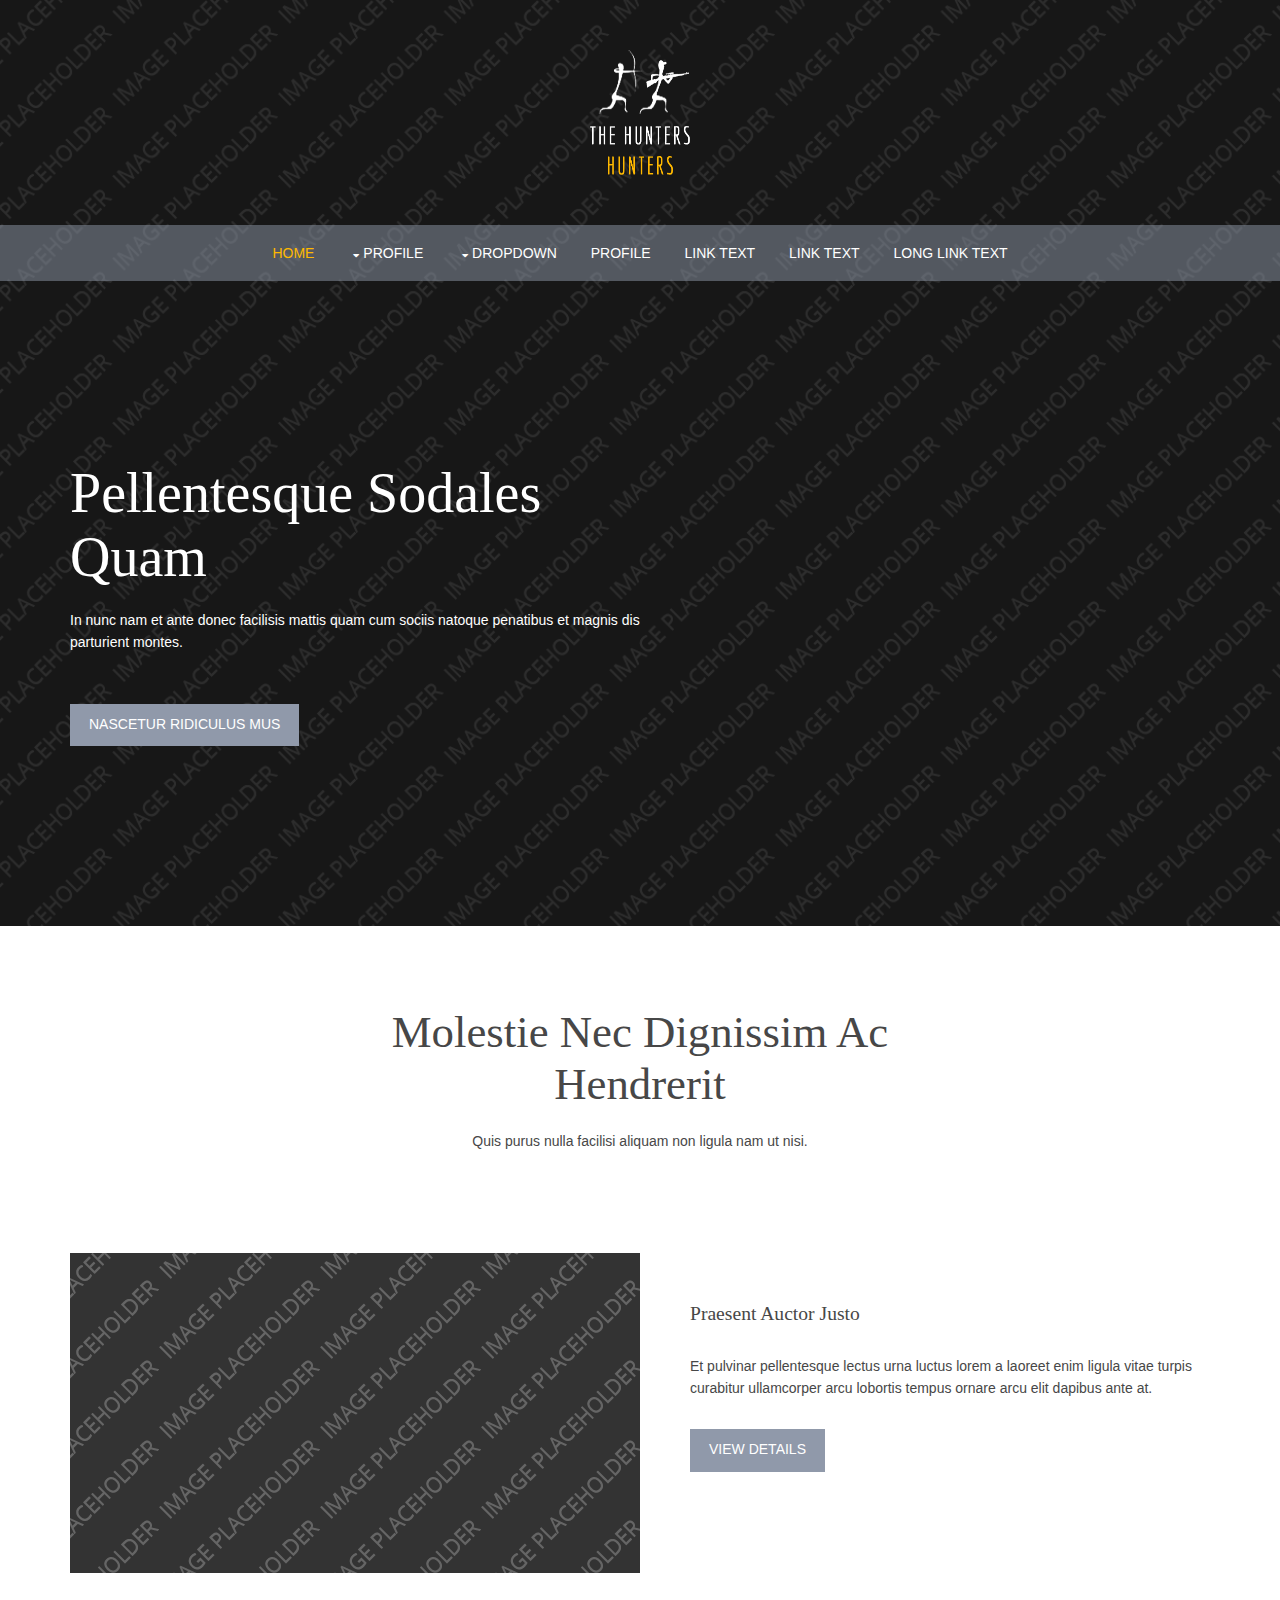
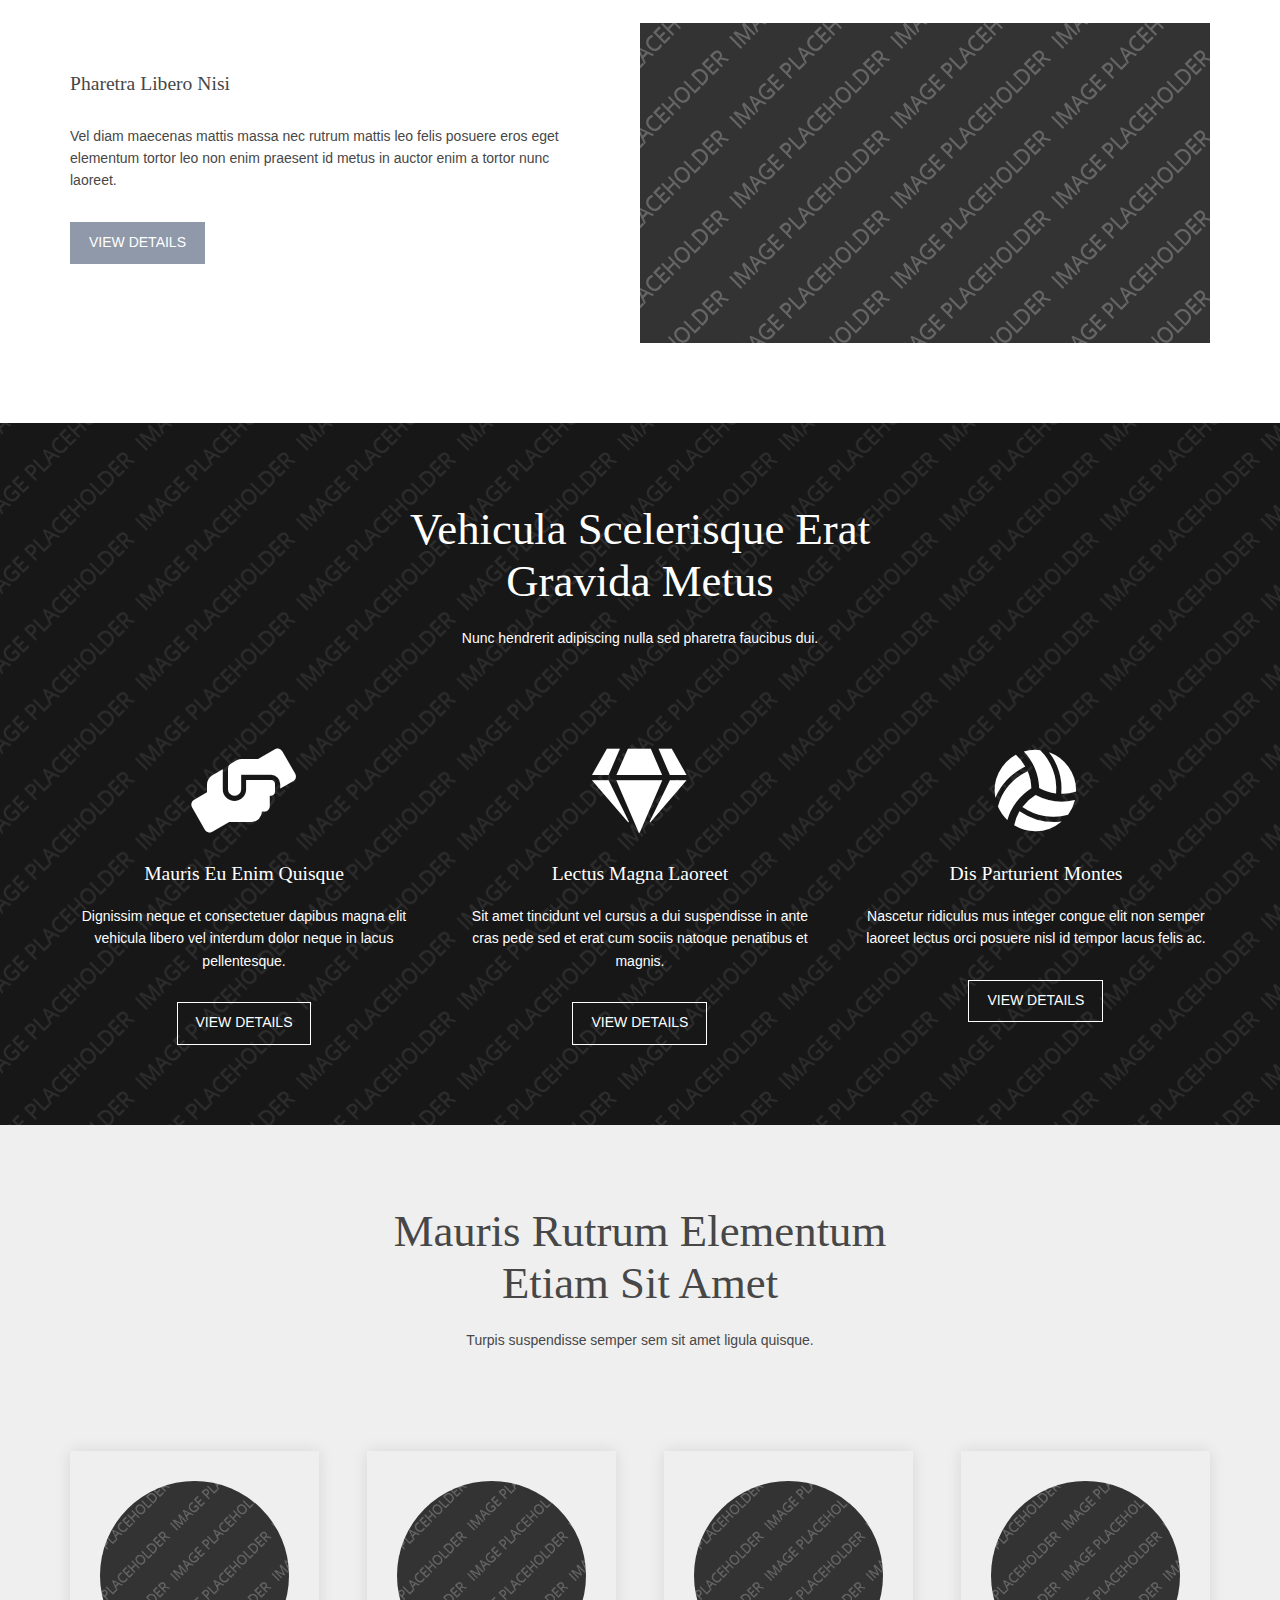
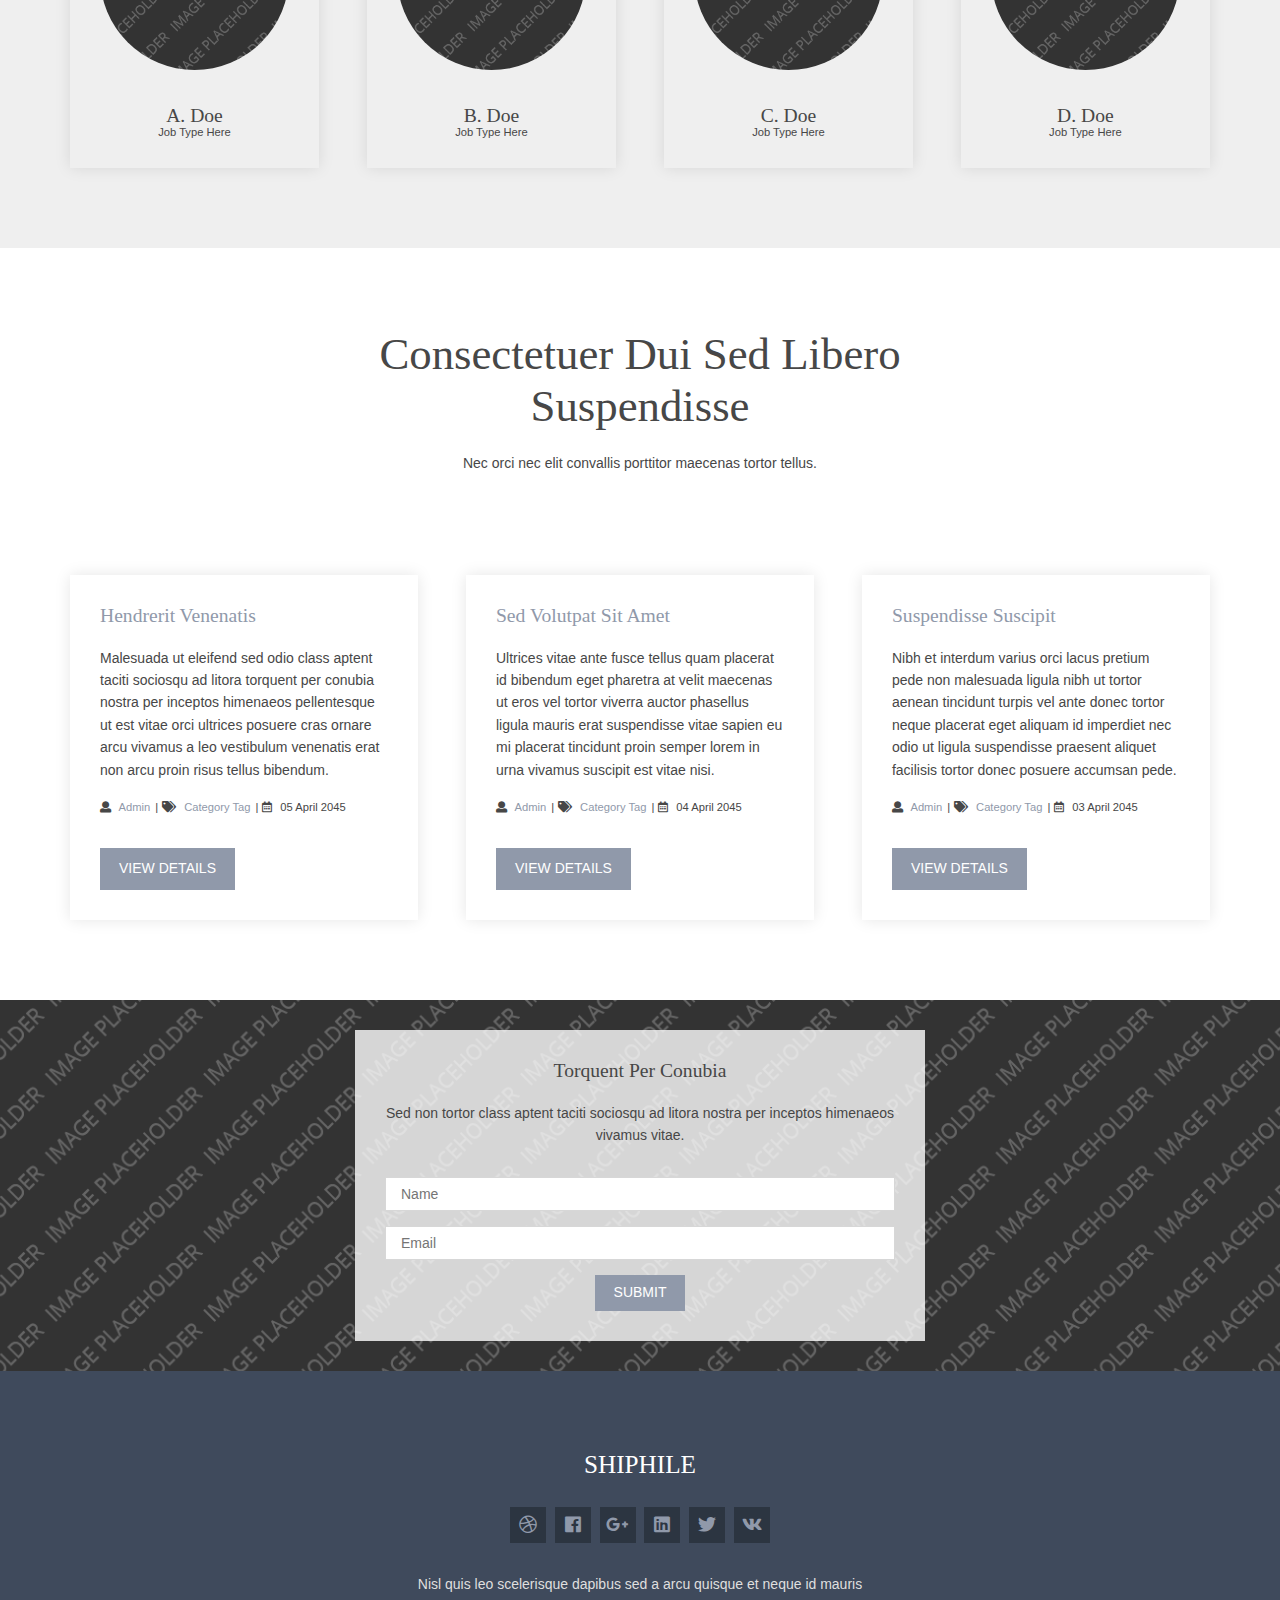
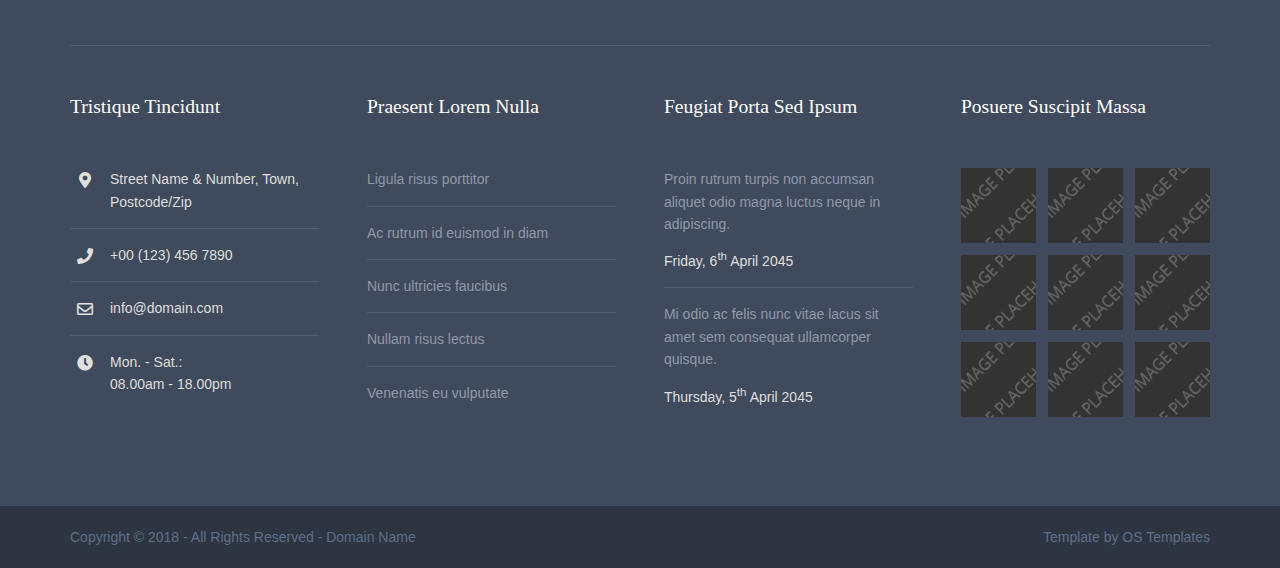
==== commit 18889846: "New updates on profile page" ====
--- a/index.html
+++ b/index.html
@@ -25,7 +25,7 @@
   <div class="wrapper row0">
     <header id="header" class="hoc clear center">
       <!-- ################################################################################################ -->
-      <h1 id="logo"><i class="fas fa-truck-loading"></i> <a href="index.html">Shiphile</a></h1>
+      <img src="images\logos\Logo.png" style = "width:100px; height:125px;">
       <!-- ################################################################################################ -->
     </header>
   </div>
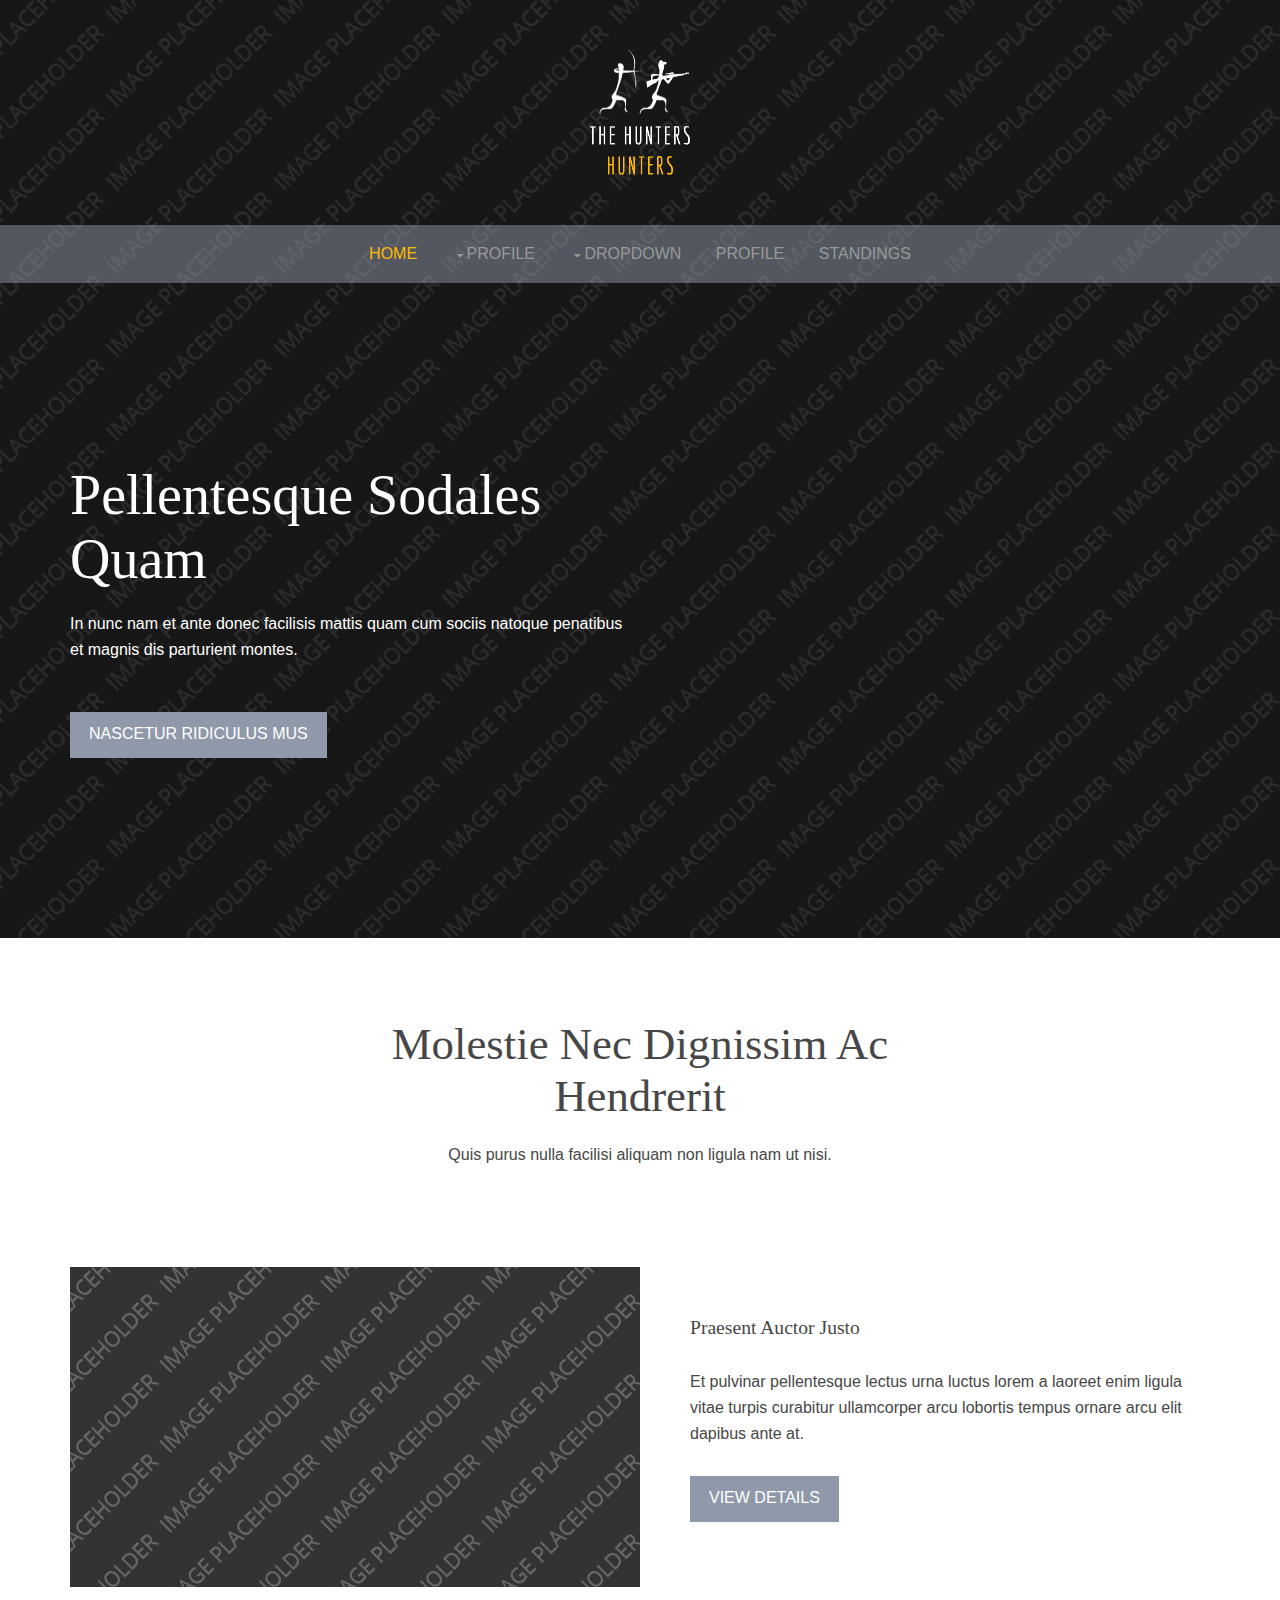
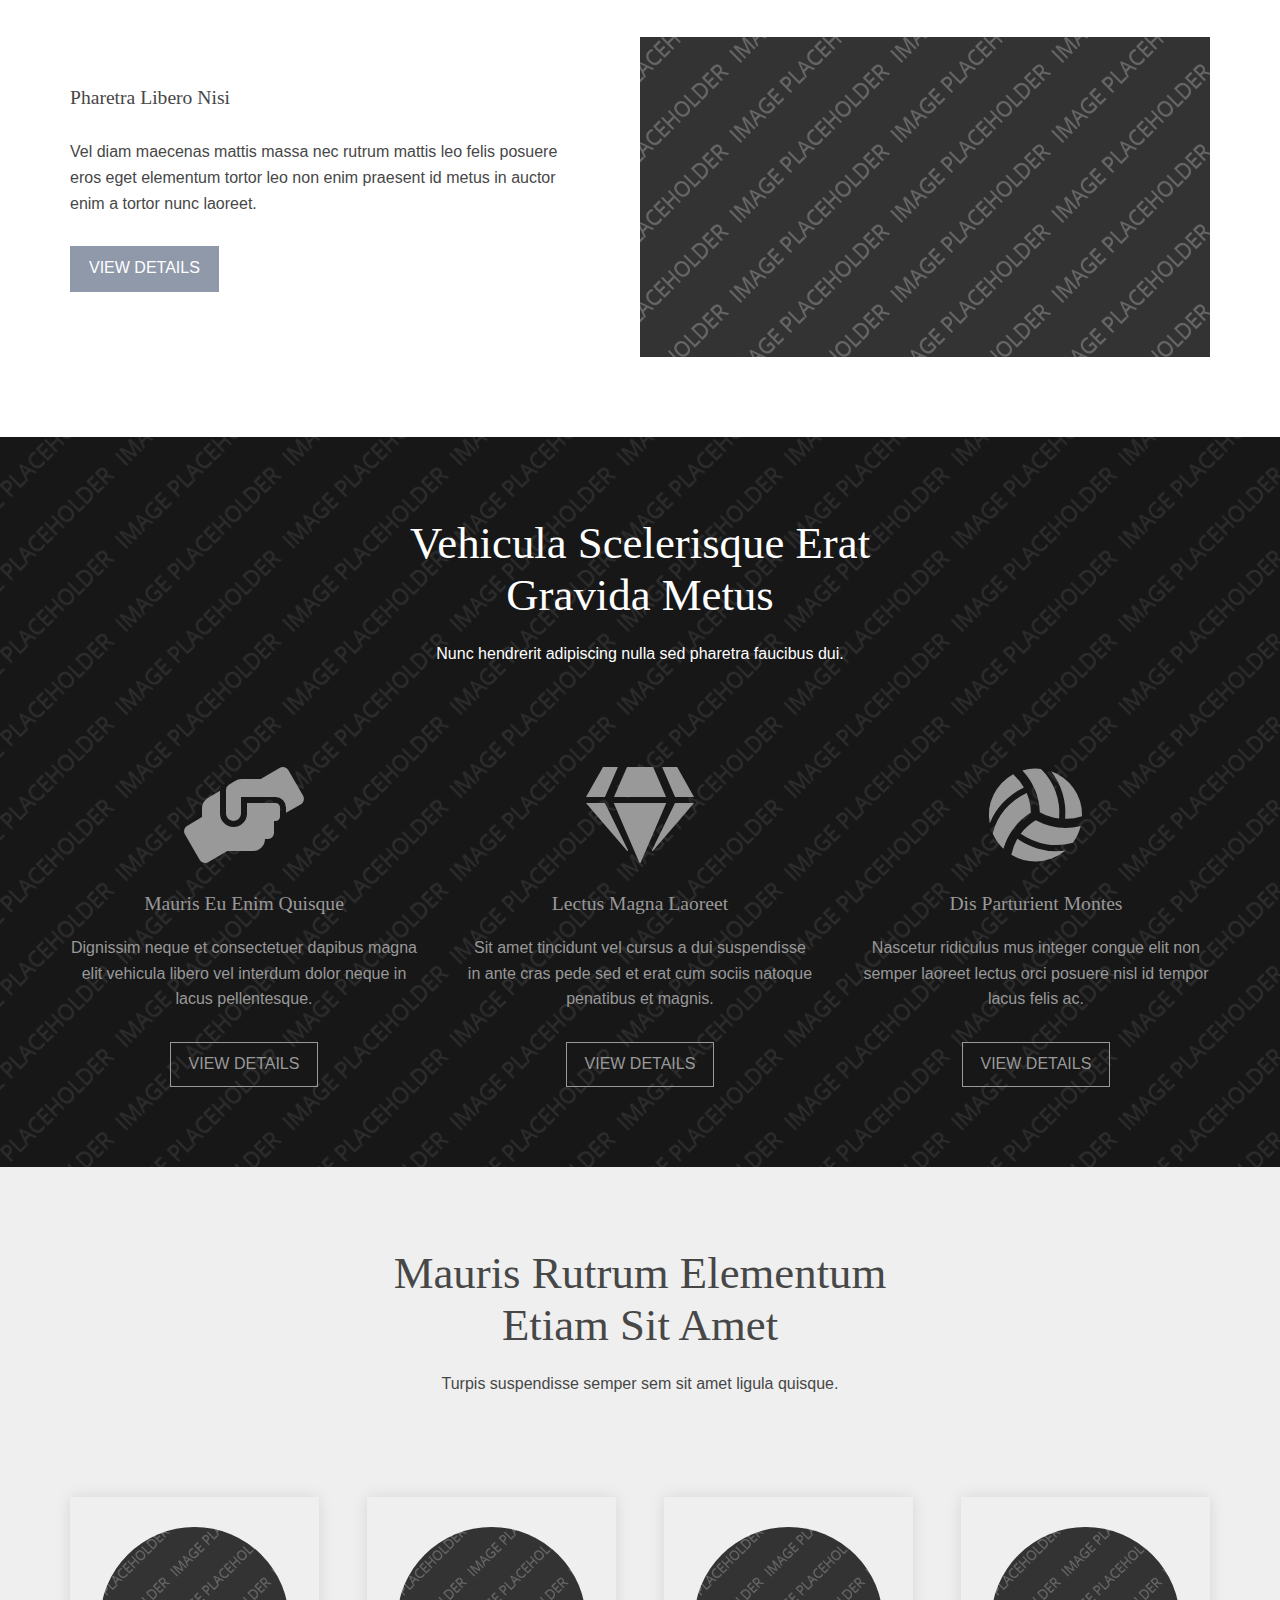
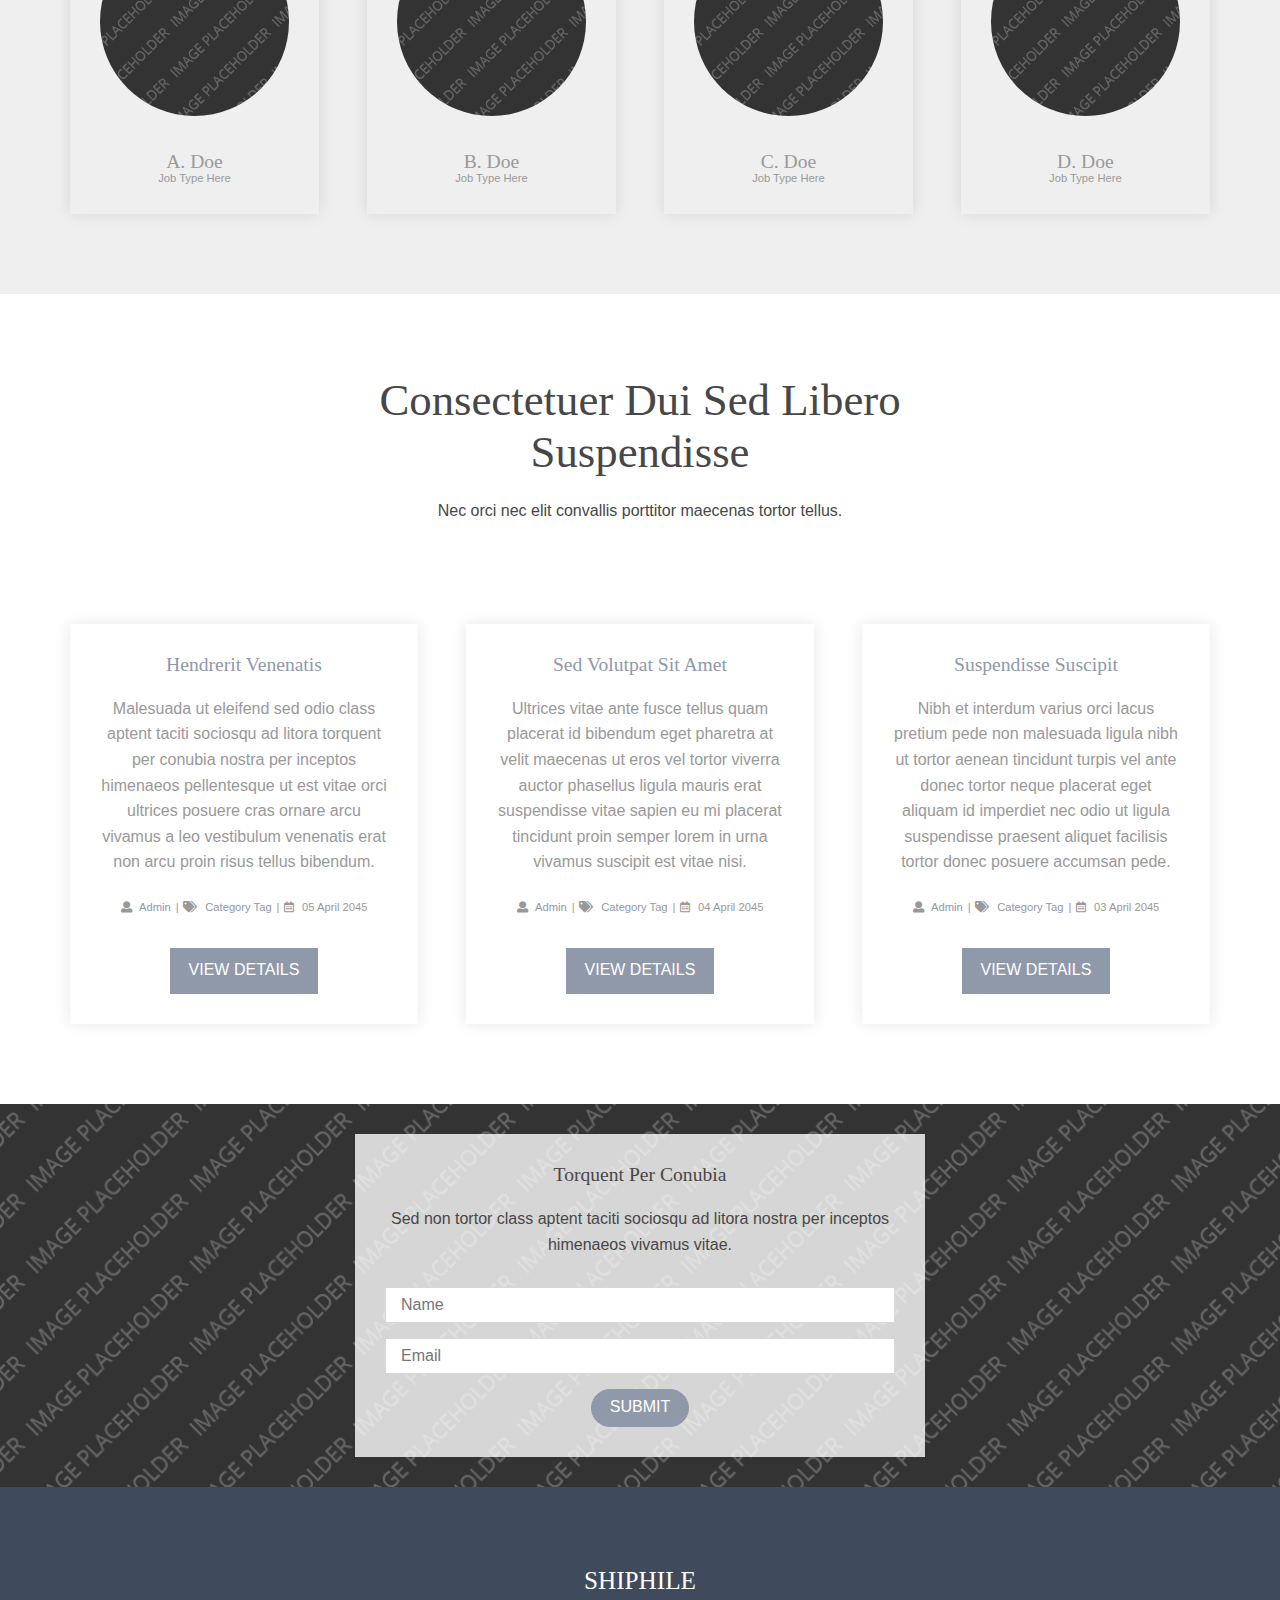
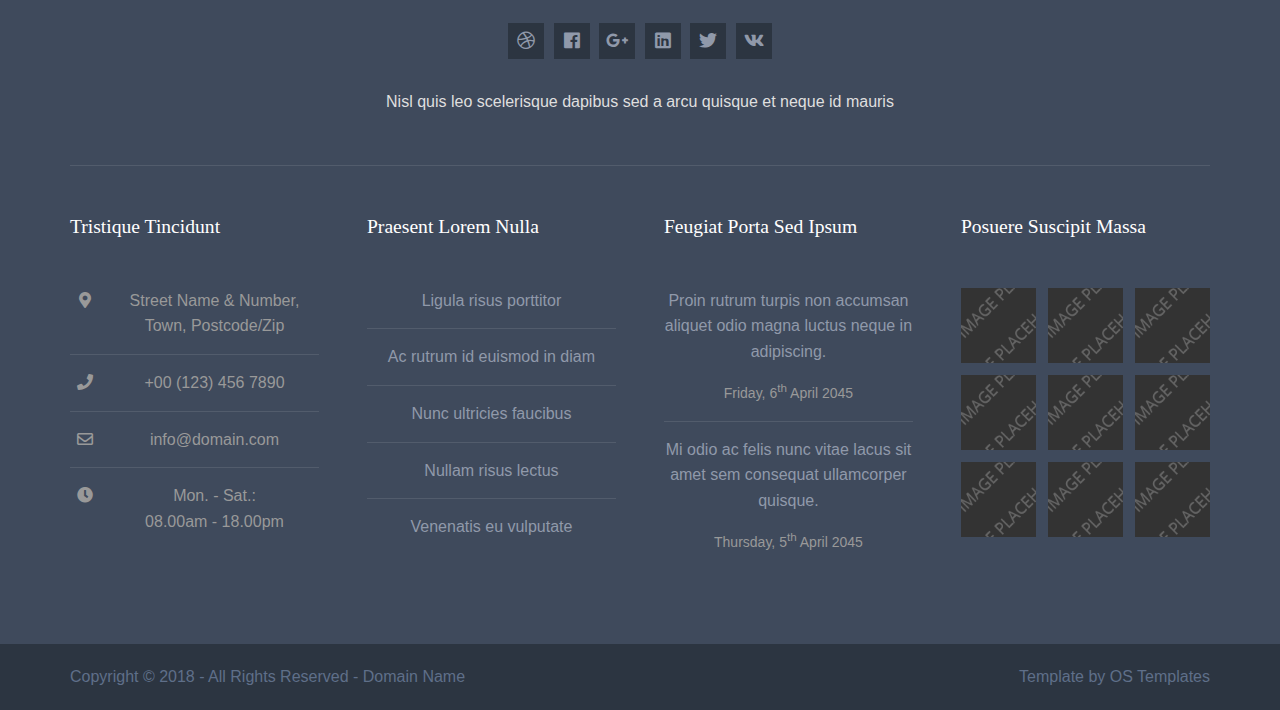
==== commit c5abef22: "Add new page" ====
--- a/index.html
+++ b/index.html
@@ -61,9 +61,7 @@
           </ul>
         </li>
         <li><a href="pages/profile.html">Profile</a></li>
-        <li><a href="#">Link Text</a></li>
-        <li><a href="#">Link Text</a></li>
-        <li><a href="#">Long Link Text</a></li>
+        <li><a href="pages/standings.html">Standings</a></li>
       </ul>
       <!-- ################################################################################################ -->
     </nav>
--- a/layout/styles/layout.css
+++ b/layout/styles/layout.css
@@ -592,3 +592,214 @@
 @media only screen and (max-width: 990px){
     .progress{ margin-bottom: 20px; }
 }
+@import url(https://fonts.googleapis.com/css?family=Open+Sans:400,600);
+html {
+  background: rgb(246, 248, 248);
+}
+
+.promos {
+  width: 800px;
+  margin: 0 auto;
+  margin-top: 50px;
+}
+.promo {
+  width: 250px;
+  background: #0F1012;
+  color: #f9f9f9;
+  float: left;
+}
+.deal {
+  padding: 10px 0 0 0;
+}
+.deal span {
+  display: block;
+  text-align: center;
+}
+.deal span:first-of-type {
+  font-size: 23px;
+}
+.deal span:last-of-type {
+  font-size: 13px;
+}
+.promo .price {
+  display: block;
+  width: 250px;
+  background: #292b2e;
+  margin: 15px 0 10px 0;
+  text-align: center;
+  font-size: 23px;
+  padding: 17px 0 17px 0;
+}
+ul {
+  display: block;
+  margin: 20px 0 10px 0;
+  padding: 0;
+  list-style-type: none;
+  text-align: center;
+  color: #999999;
+}
+li {
+  display: block;
+  margin: 10px 0 0 0;
+}
+button {
+  border: none;
+  border-radius: 40px;
+  background: #292b2e;
+  color: #f9f9f9;
+  padding: 10px 37px;
+  margin: 10px 0 20px 60px;
+}
+.scale {
+  transform: scale(1.2);
+  box-shadow: 0 0 4px 1px rgba(20, 20, 20, 0.8);
+}
+.scale button {
+  background: #FFB900;
+}
+.scale .price {
+  color: #FFB900;
+}
+@import url(https://fonts.googleapis.com/css?family=Roboto:400,500,700,300,100);
+
+body {
+  background-color: #3e94ec;
+  font-family: "Roboto", helvetica, arial, sans-serif;
+  font-size: 16px;
+  font-weight: 400;
+  text-rendering: optimizeLegibility;
+}
+
+div.table-title {
+   display: block;
+  margin: auto;
+  max-width: 600px;
+  padding:5px;
+  width: 100%;
+}
+
+.table-title h3 {
+   color: #fafafa;
+   font-size: 30px;
+   font-weight: 400;
+   font-style:normal;
+   font-family: "Roboto", helvetica, arial, sans-serif;
+   text-shadow: -1px -1px 1px rgba(0, 0, 0, 0.1);
+   text-transform:uppercase;
+}
+
+
+/*** Table Styles **/
+
+.table-fill {
+  background: white;
+  border-radius:3px;
+  border-collapse: collapse;
+  height: 320px;
+  margin: auto;
+  max-width: 600px;
+  padding:5px;
+  width: 100%;
+  box-shadow: 0 5px 10px rgba(0, 0, 0, 0.1);
+  animation: float 5s infinite;
+}
+
+th {
+  color:#D5DDE5;;
+  background:#1b1e24;
+  border-bottom:4px solid #9ea7af;
+  border-right: 1px solid #343a45;
+  font-size:23px;
+  font-weight: 100;
+  padding:24px;
+  text-align:left;
+  text-shadow: 0 1px 1px rgba(0, 0, 0, 0.1);
+  vertical-align:middle;
+}
+
+th:first-child {
+  border-top-left-radius:3px;
+}
+
+th:last-child {
+  border-top-right-radius:3px;
+  border-right:none;
+}
+
+tr {
+  border-top: 1px solid #C1C3D1;
+  border-bottom-: 1px solid #C1C3D1;
+  color:#666B85;
+  font-size:16px;
+  font-weight:normal;
+  text-shadow: 0 1px 1px rgba(256, 256, 256, 0.1);
+}
+
+tr:hover td {
+  background:#4E5066;
+  color:#FFFFFF;
+  border-top: 1px solid #22262e;
+}
+
+tr:first-child {
+  border-top:none;
+}
+
+tr:last-child {
+  border-bottom:none;
+}
+
+tr:nth-child(odd) td {
+  background:#EBEBEB;
+}
+
+tr:nth-child(odd):hover td {
+  background:#4E5066;
+}
+
+tr:last-child td:first-child {
+  border-bottom-left-radius:3px;
+}
+
+tr:last-child td:last-child {
+  border-bottom-right-radius:3px;
+}
+
+td {
+  background:#FFFFFF;
+  padding:20px;
+  text-align:left;
+  vertical-align:middle;
+  font-weight:300;
+  font-size:18px;
+  text-shadow: -1px -1px 1px rgba(0, 0, 0, 0.1);
+  border-right: 1px solid #C1C3D1;
+}
+
+td:last-child {
+  border-right: 0px;
+}
+
+th.text-left {
+  text-align: left;
+}
+
+th.text-center {
+  text-align: center;
+}
+
+th.text-right {
+  text-align: right;
+}
+
+td.text-left {
+  text-align: left;
+}
+
+td.text-center {
+  text-align: center;
+}
+
+td.text-right {
+  text-align: right;
+}
